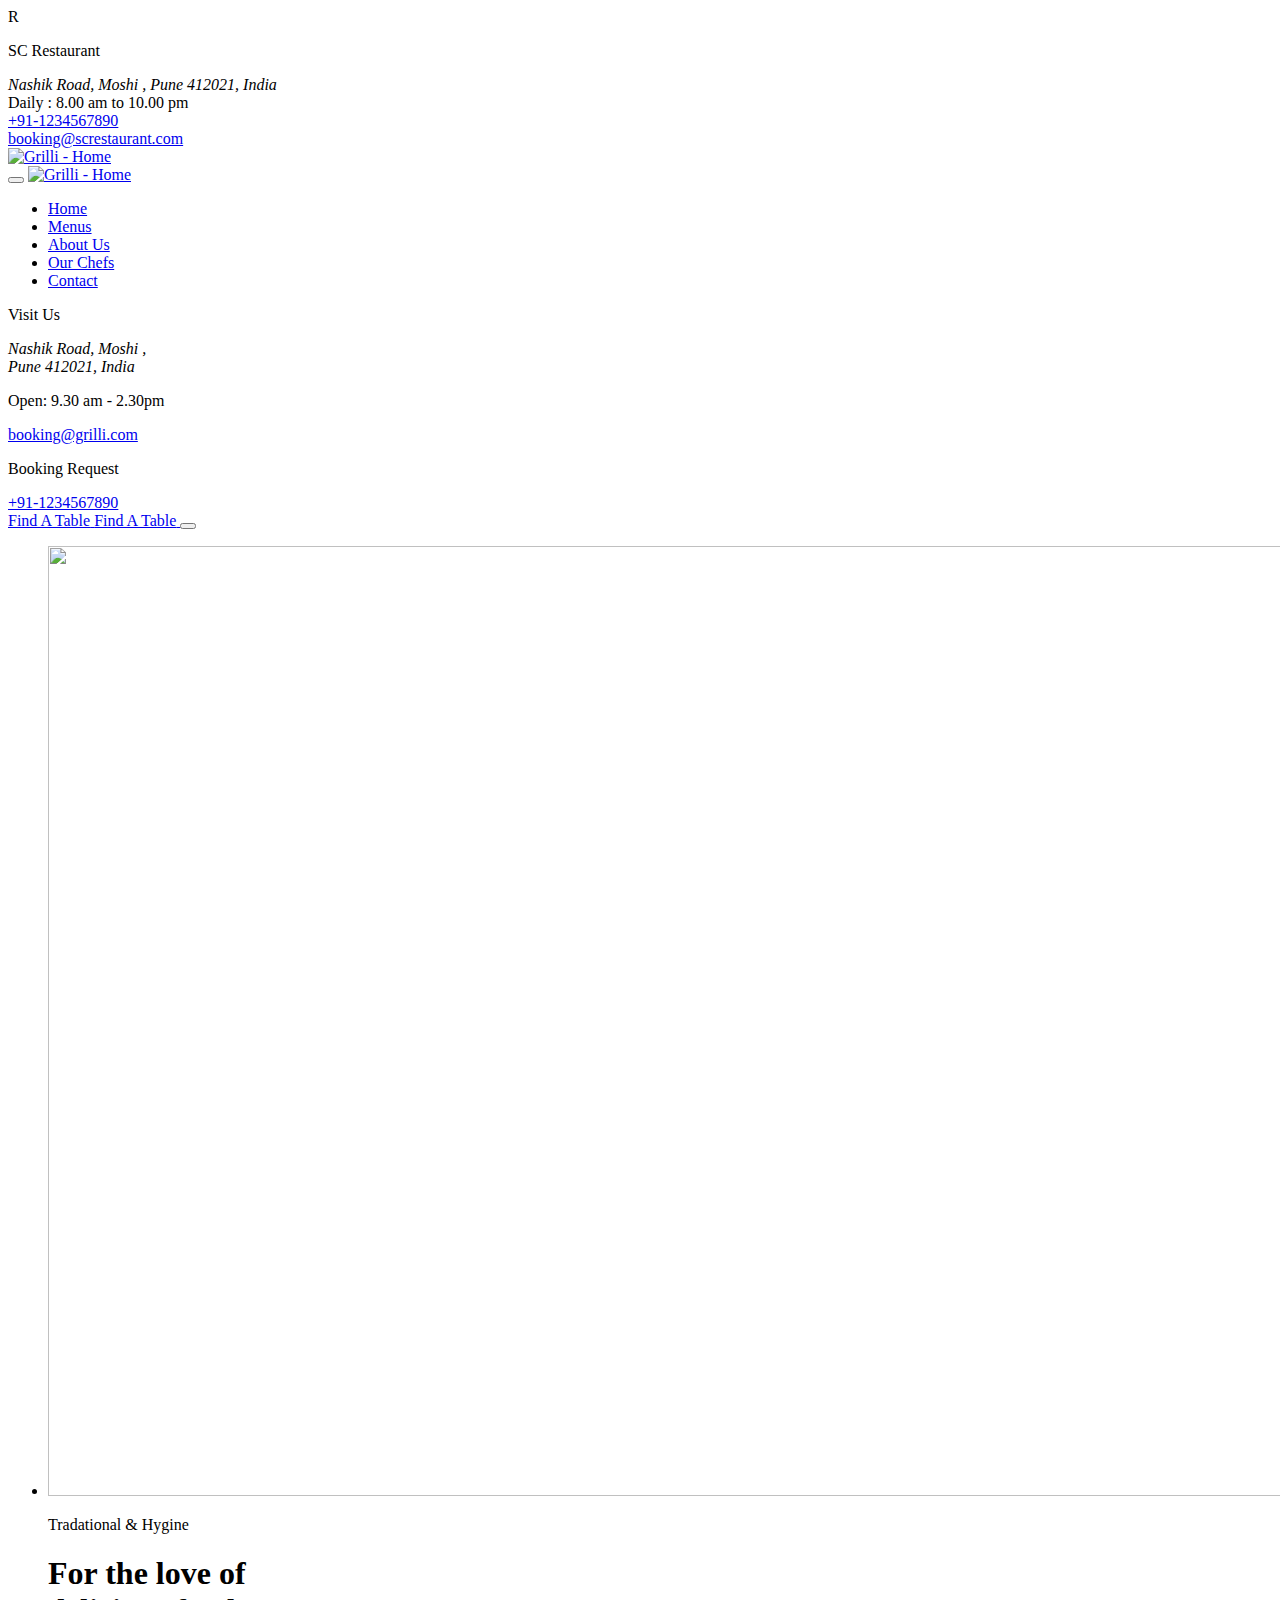
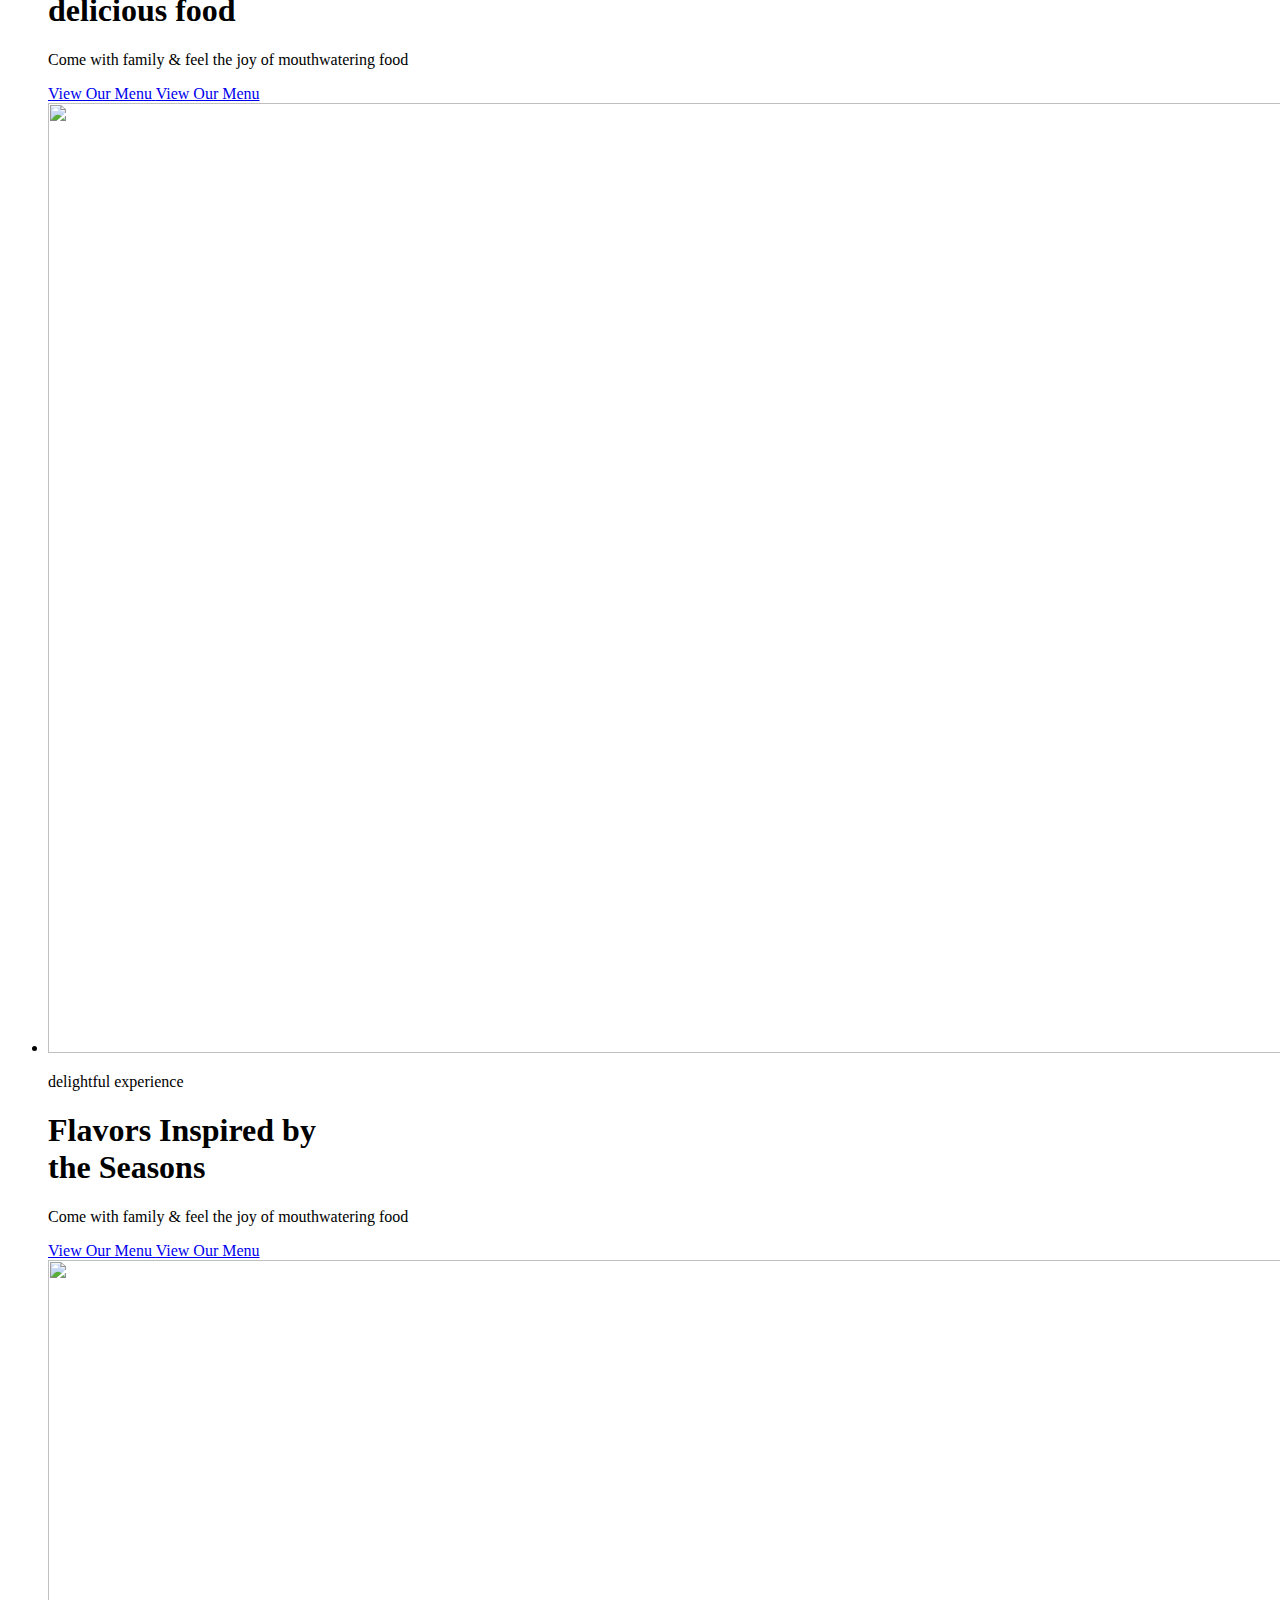
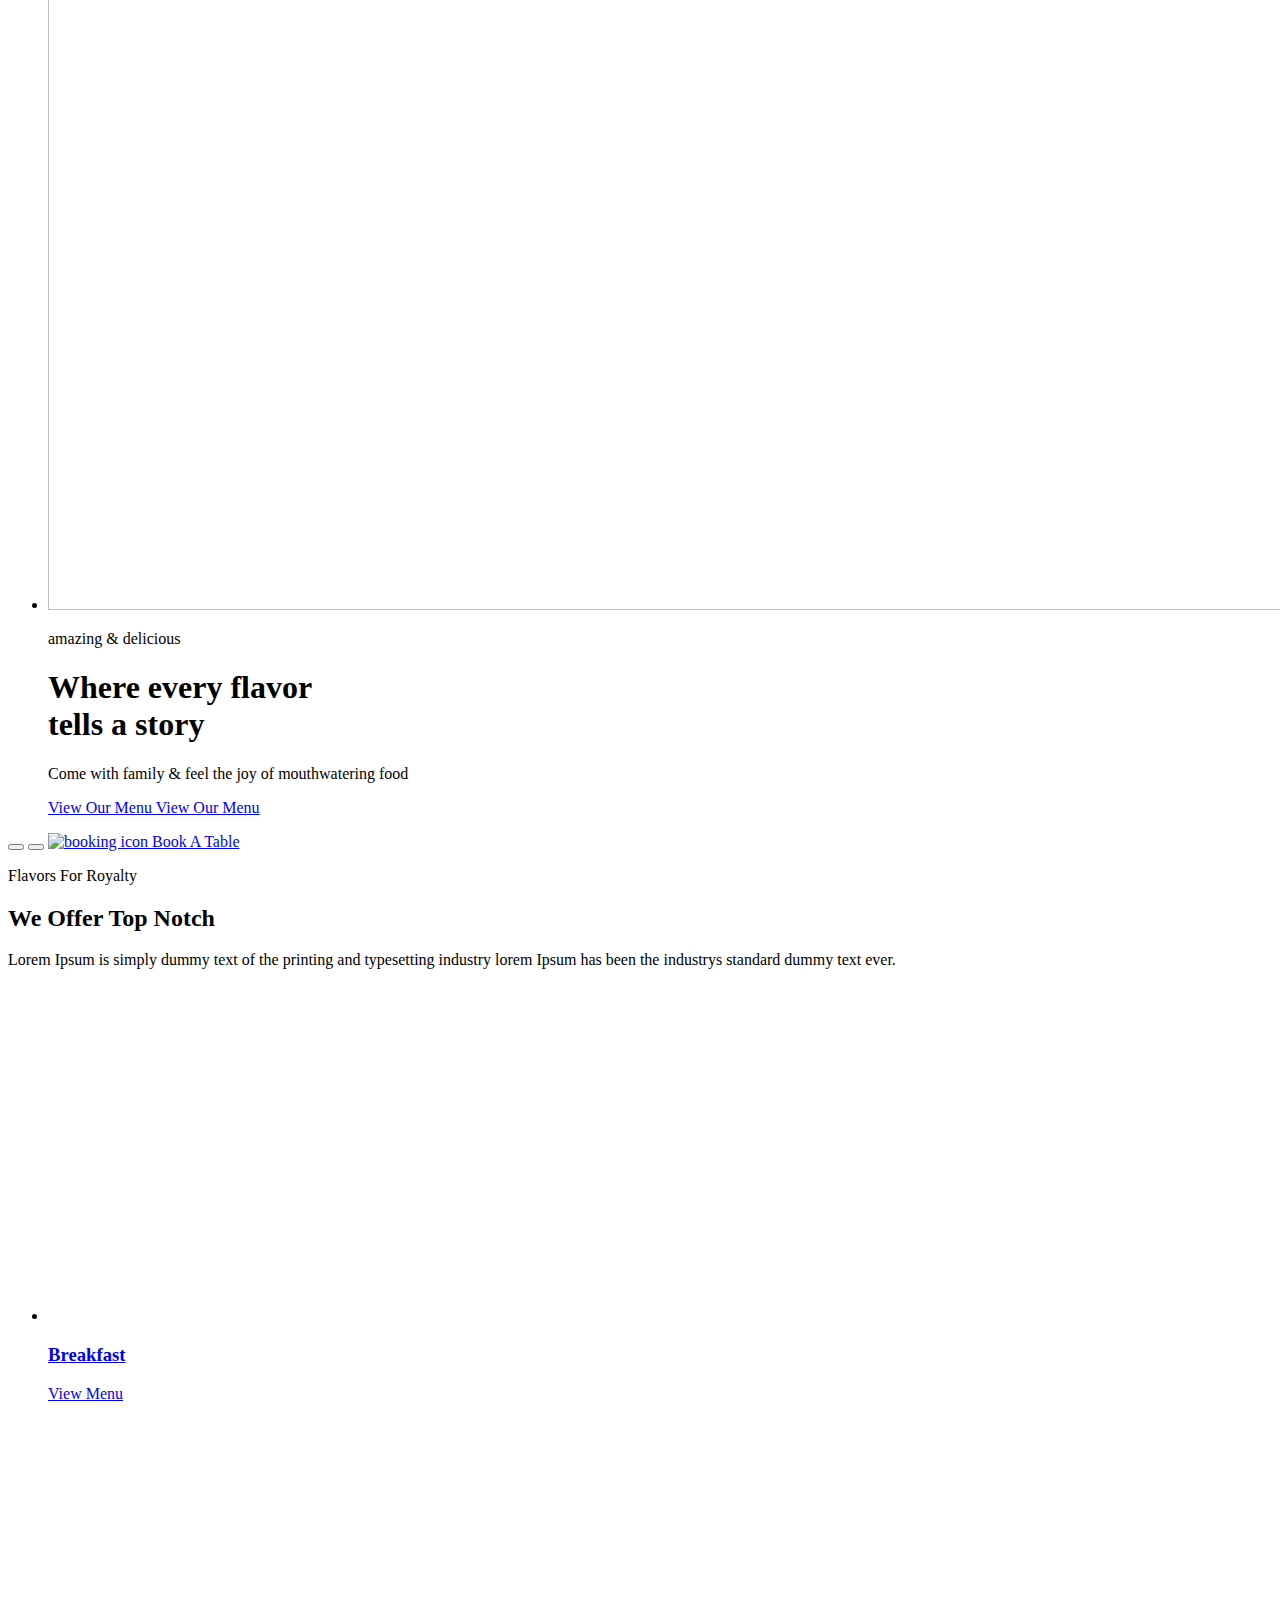
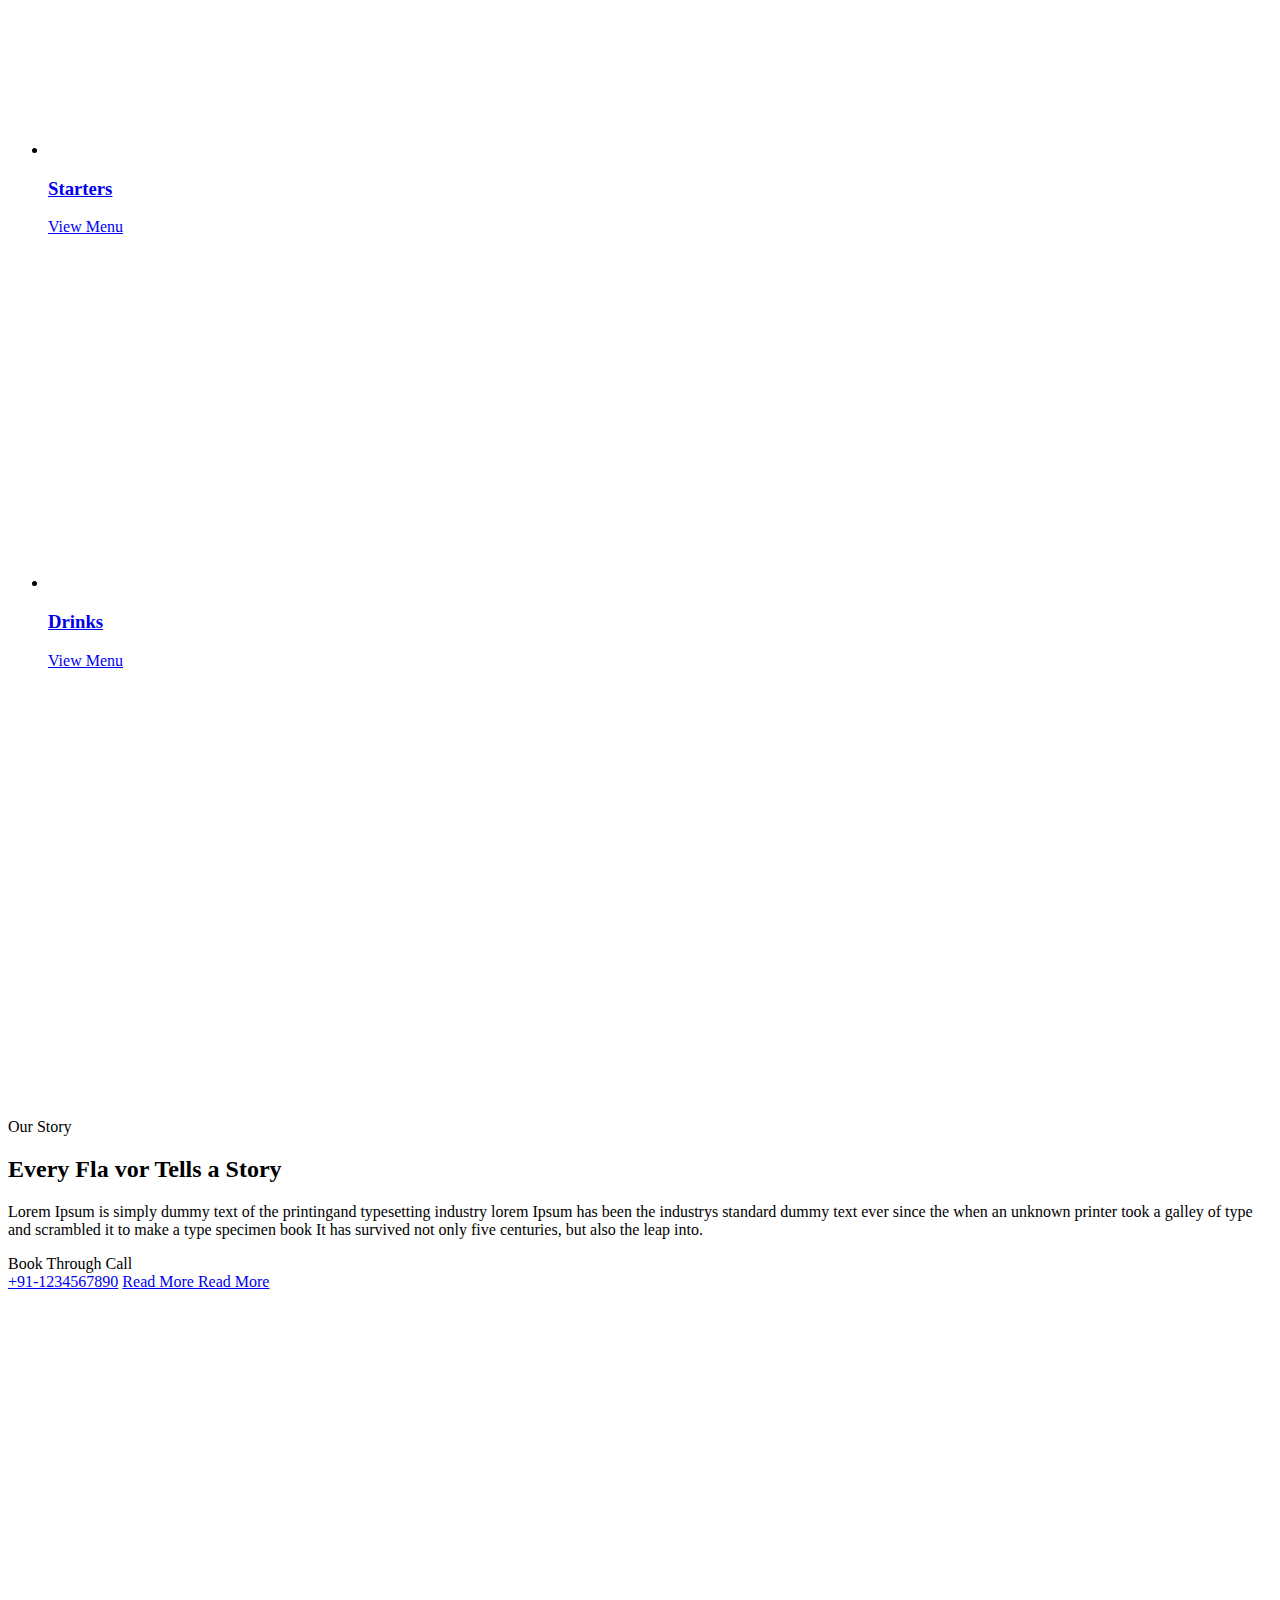
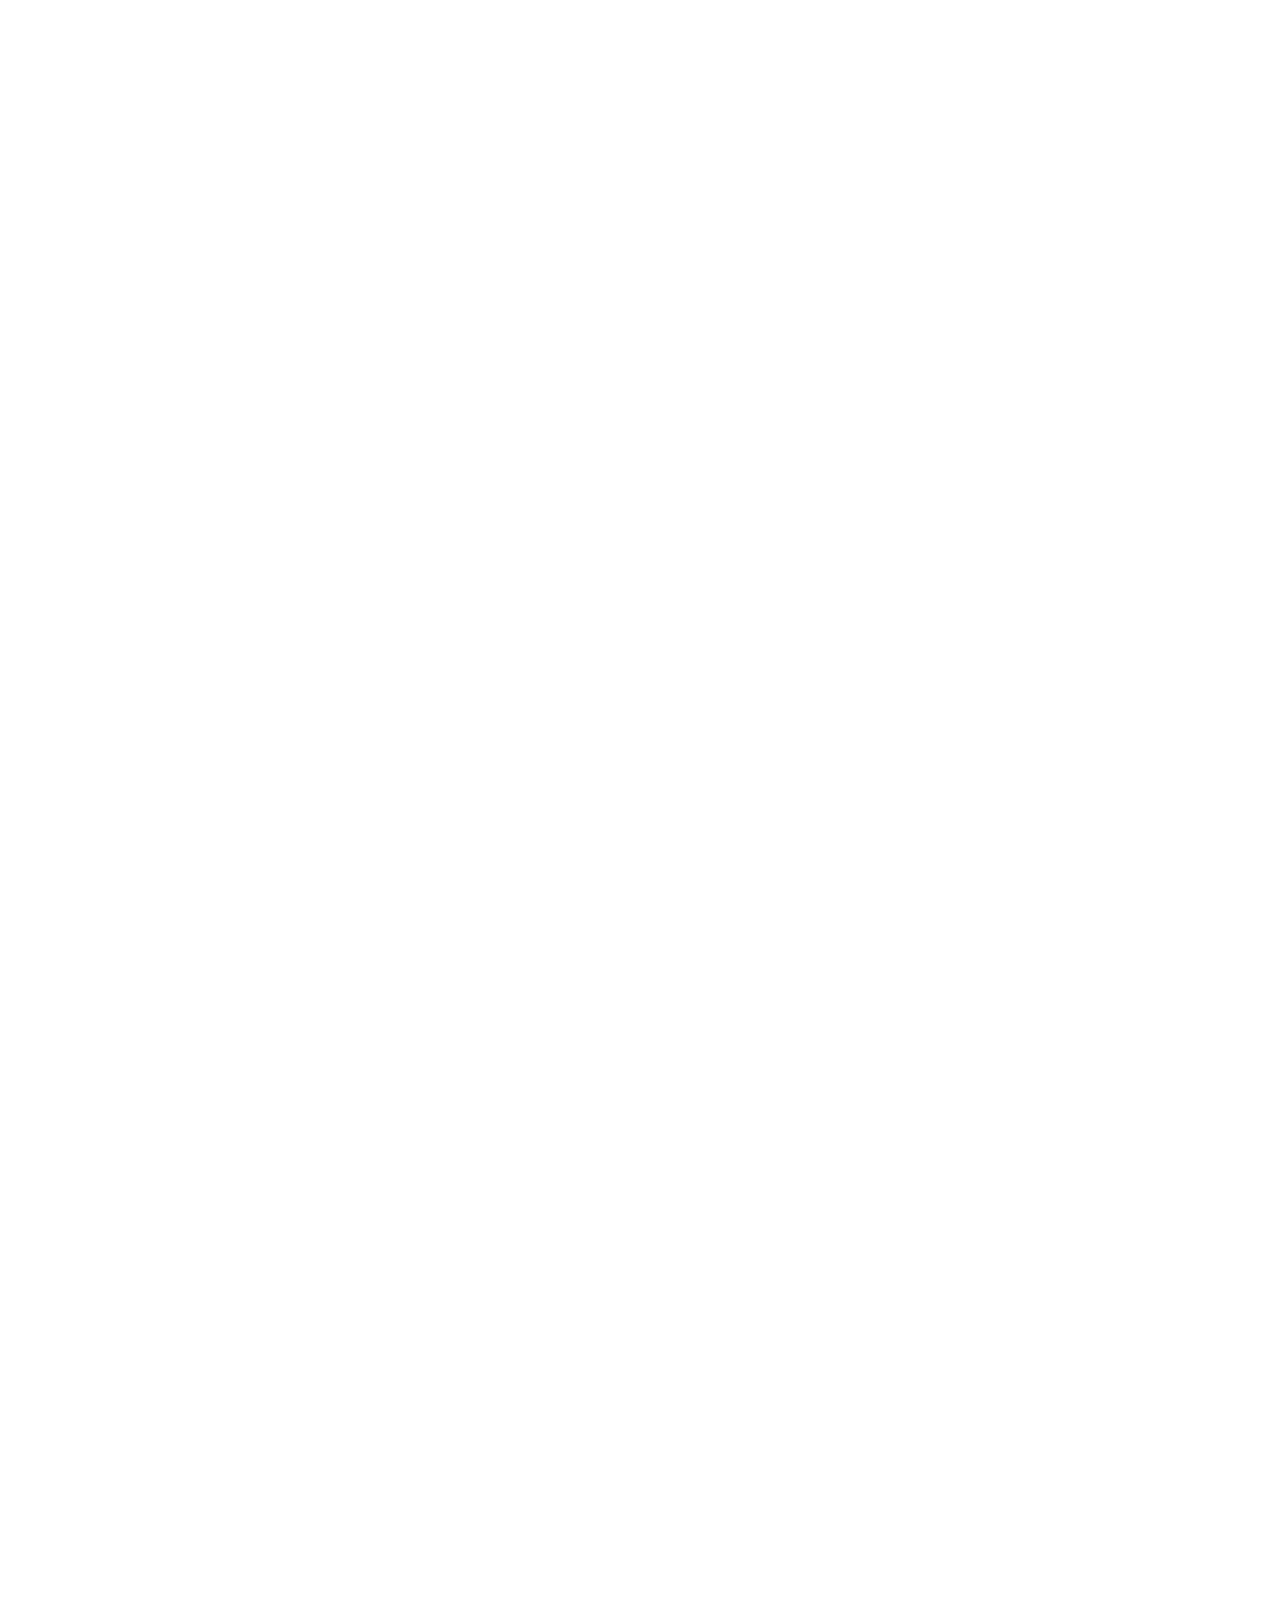
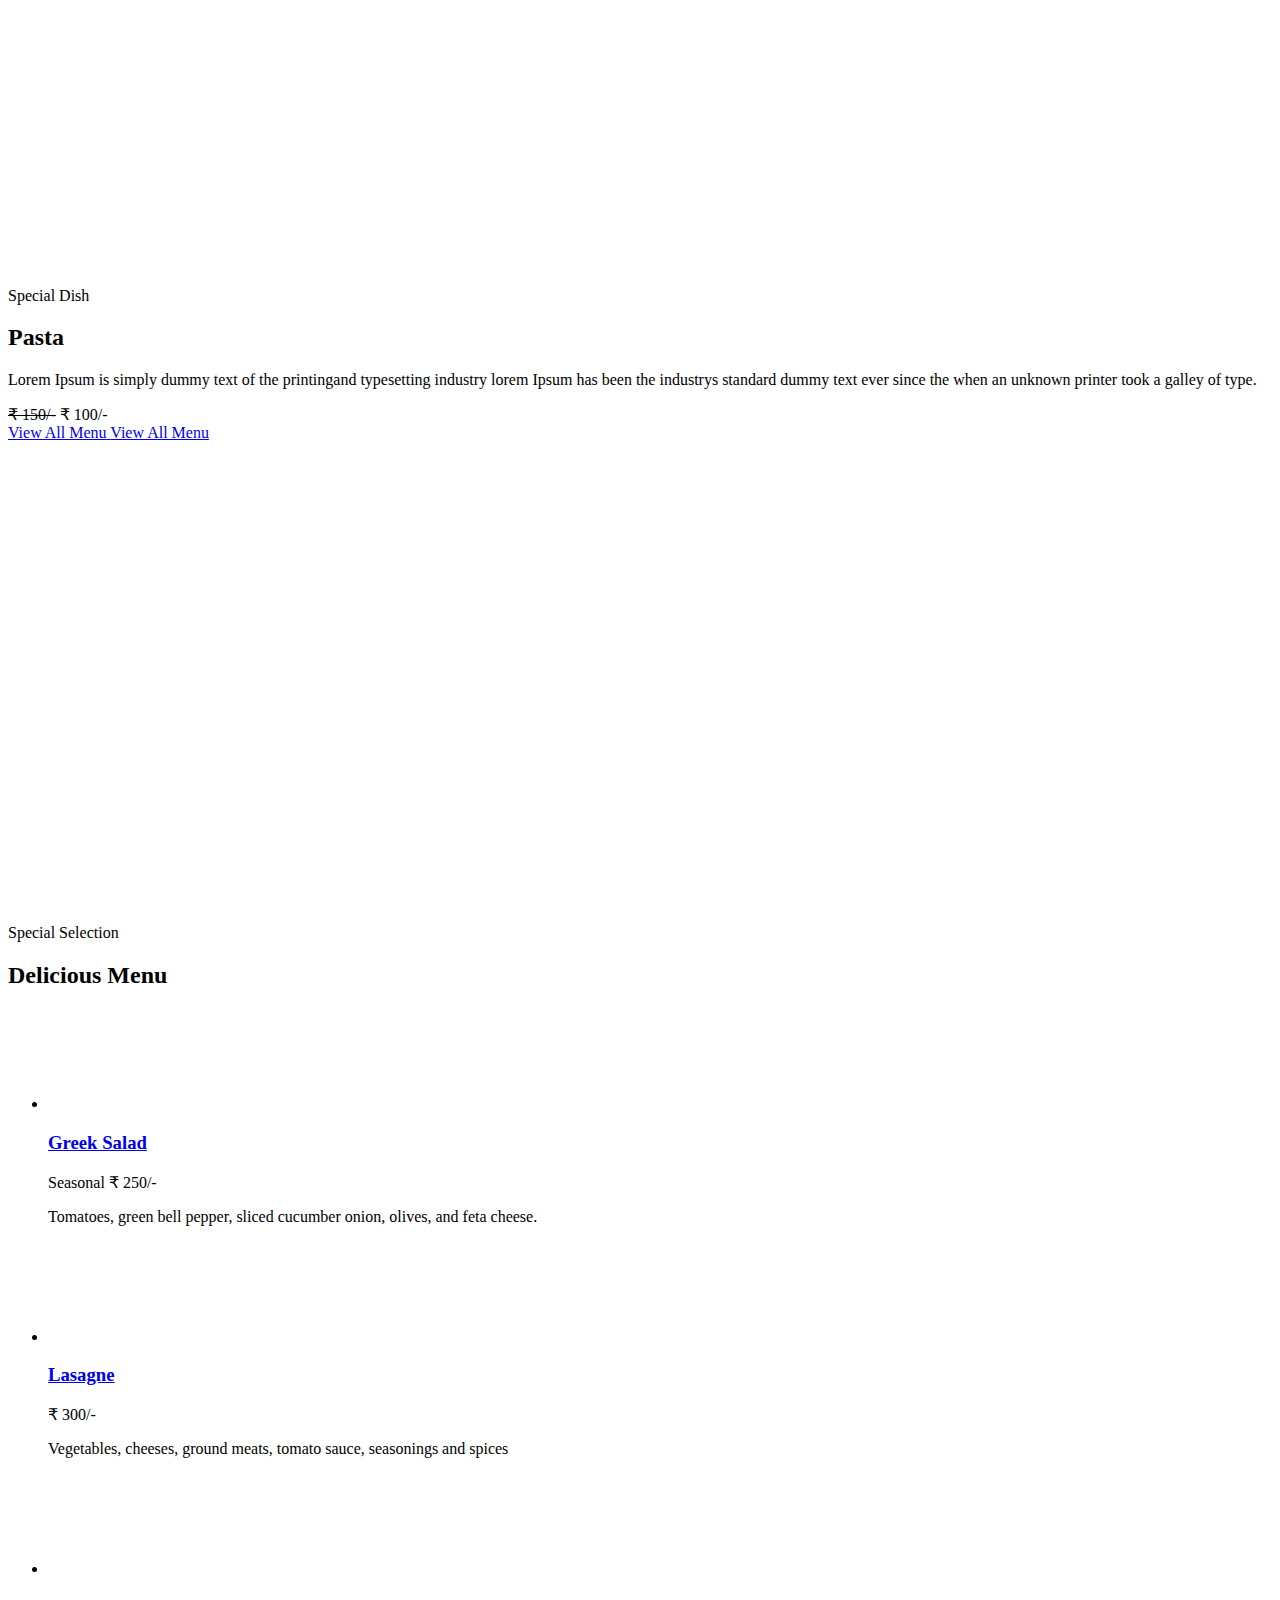
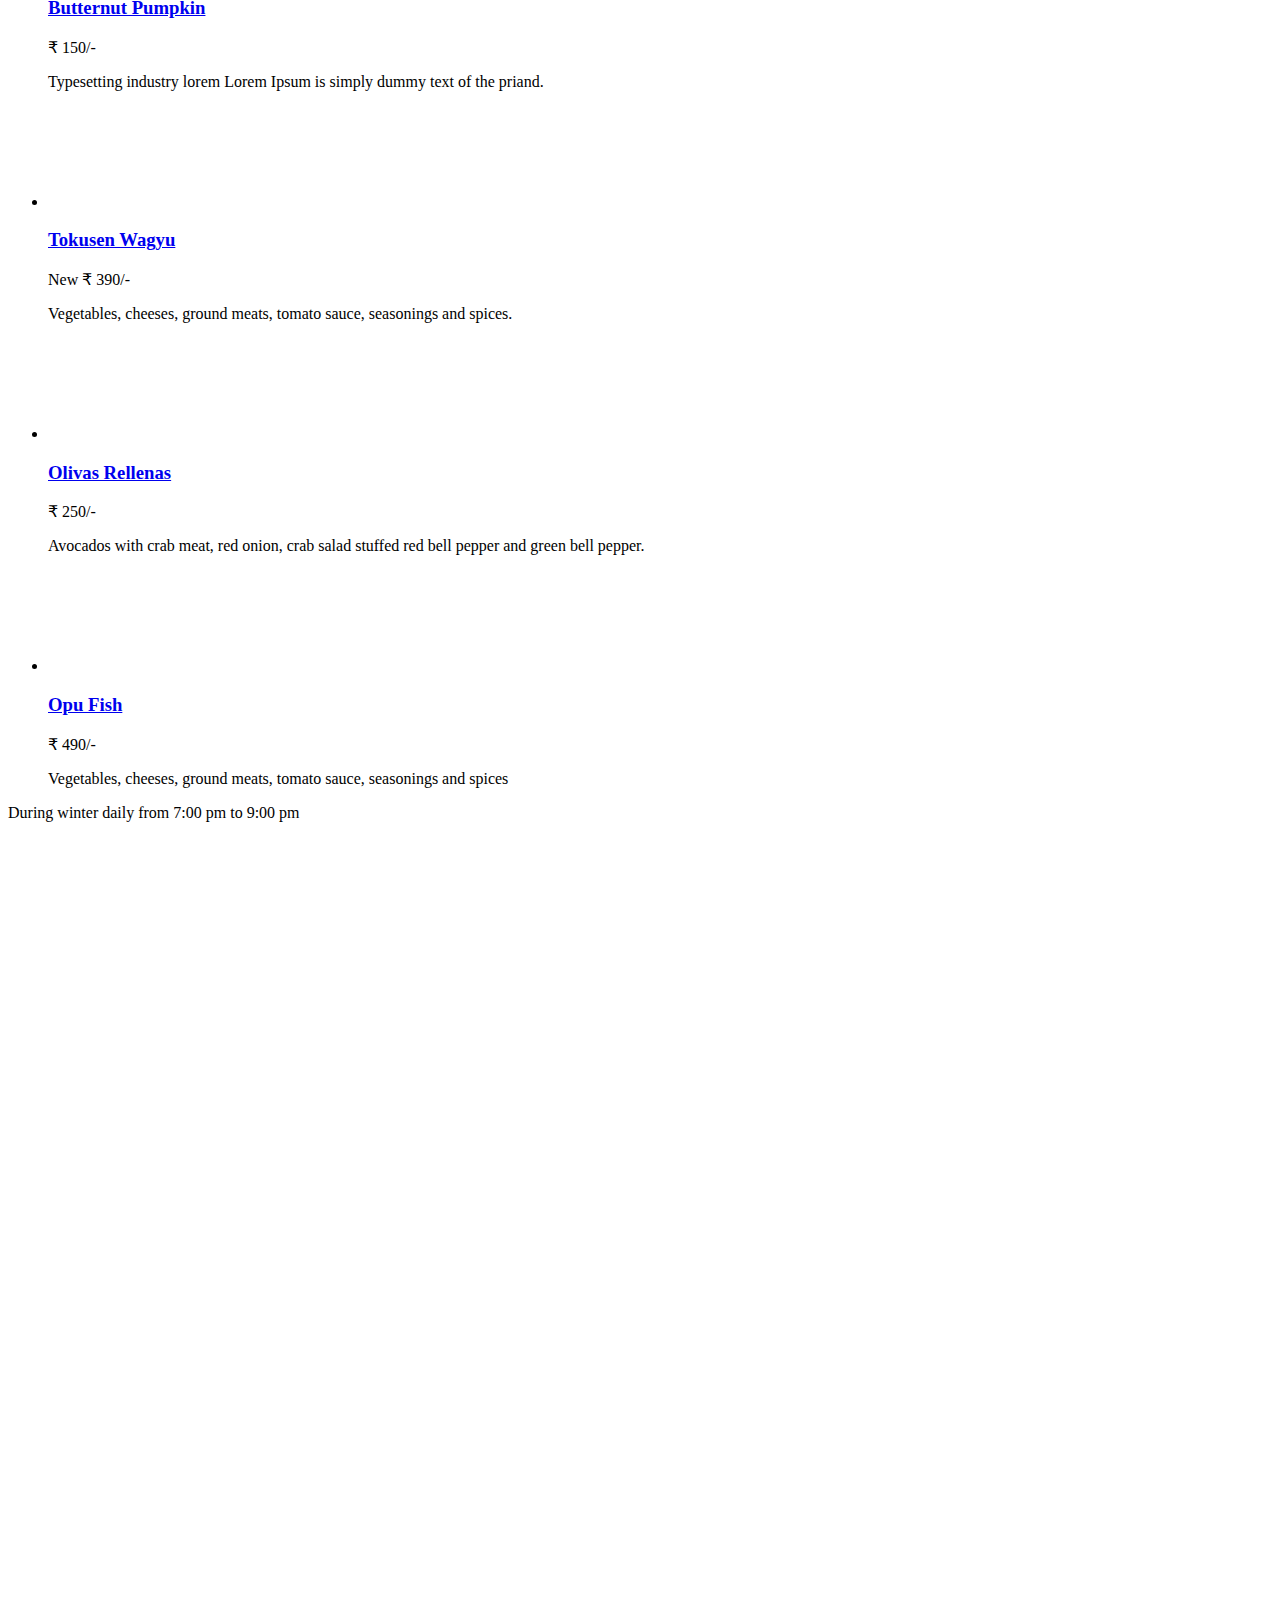
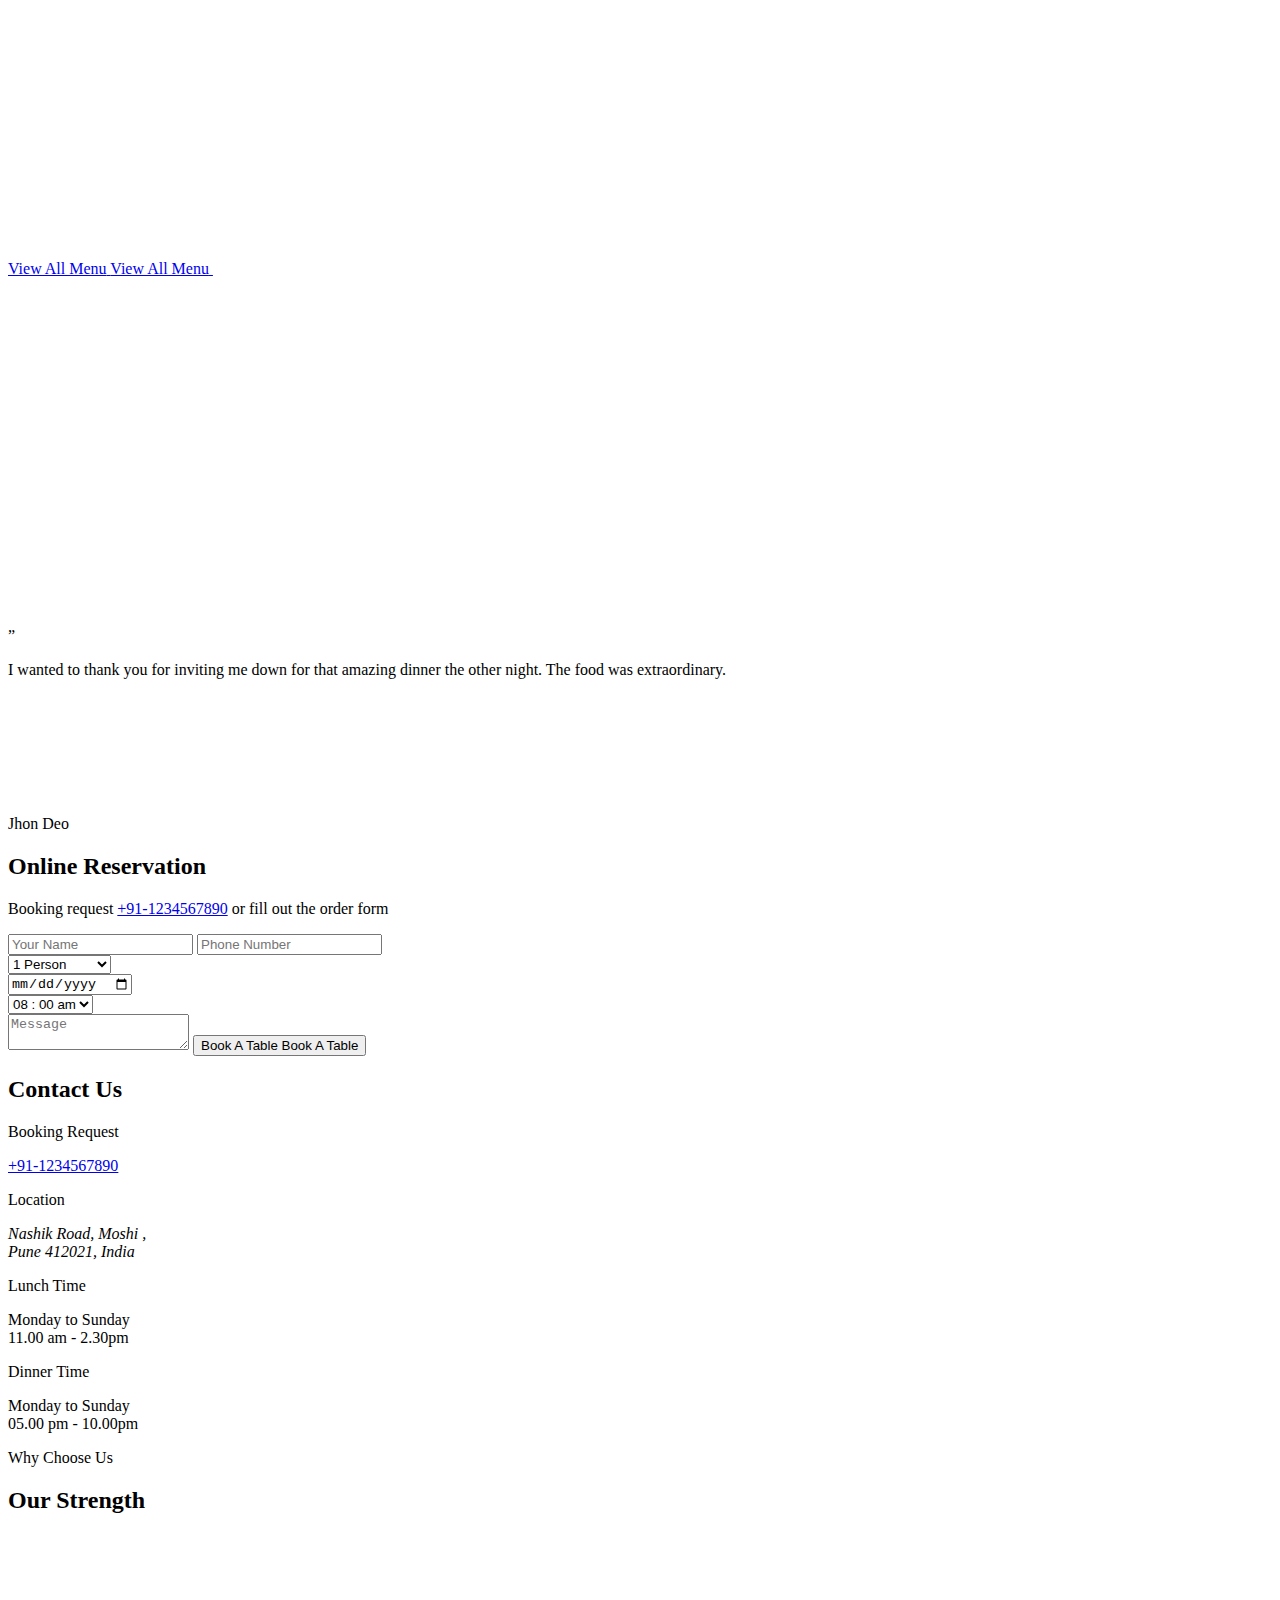
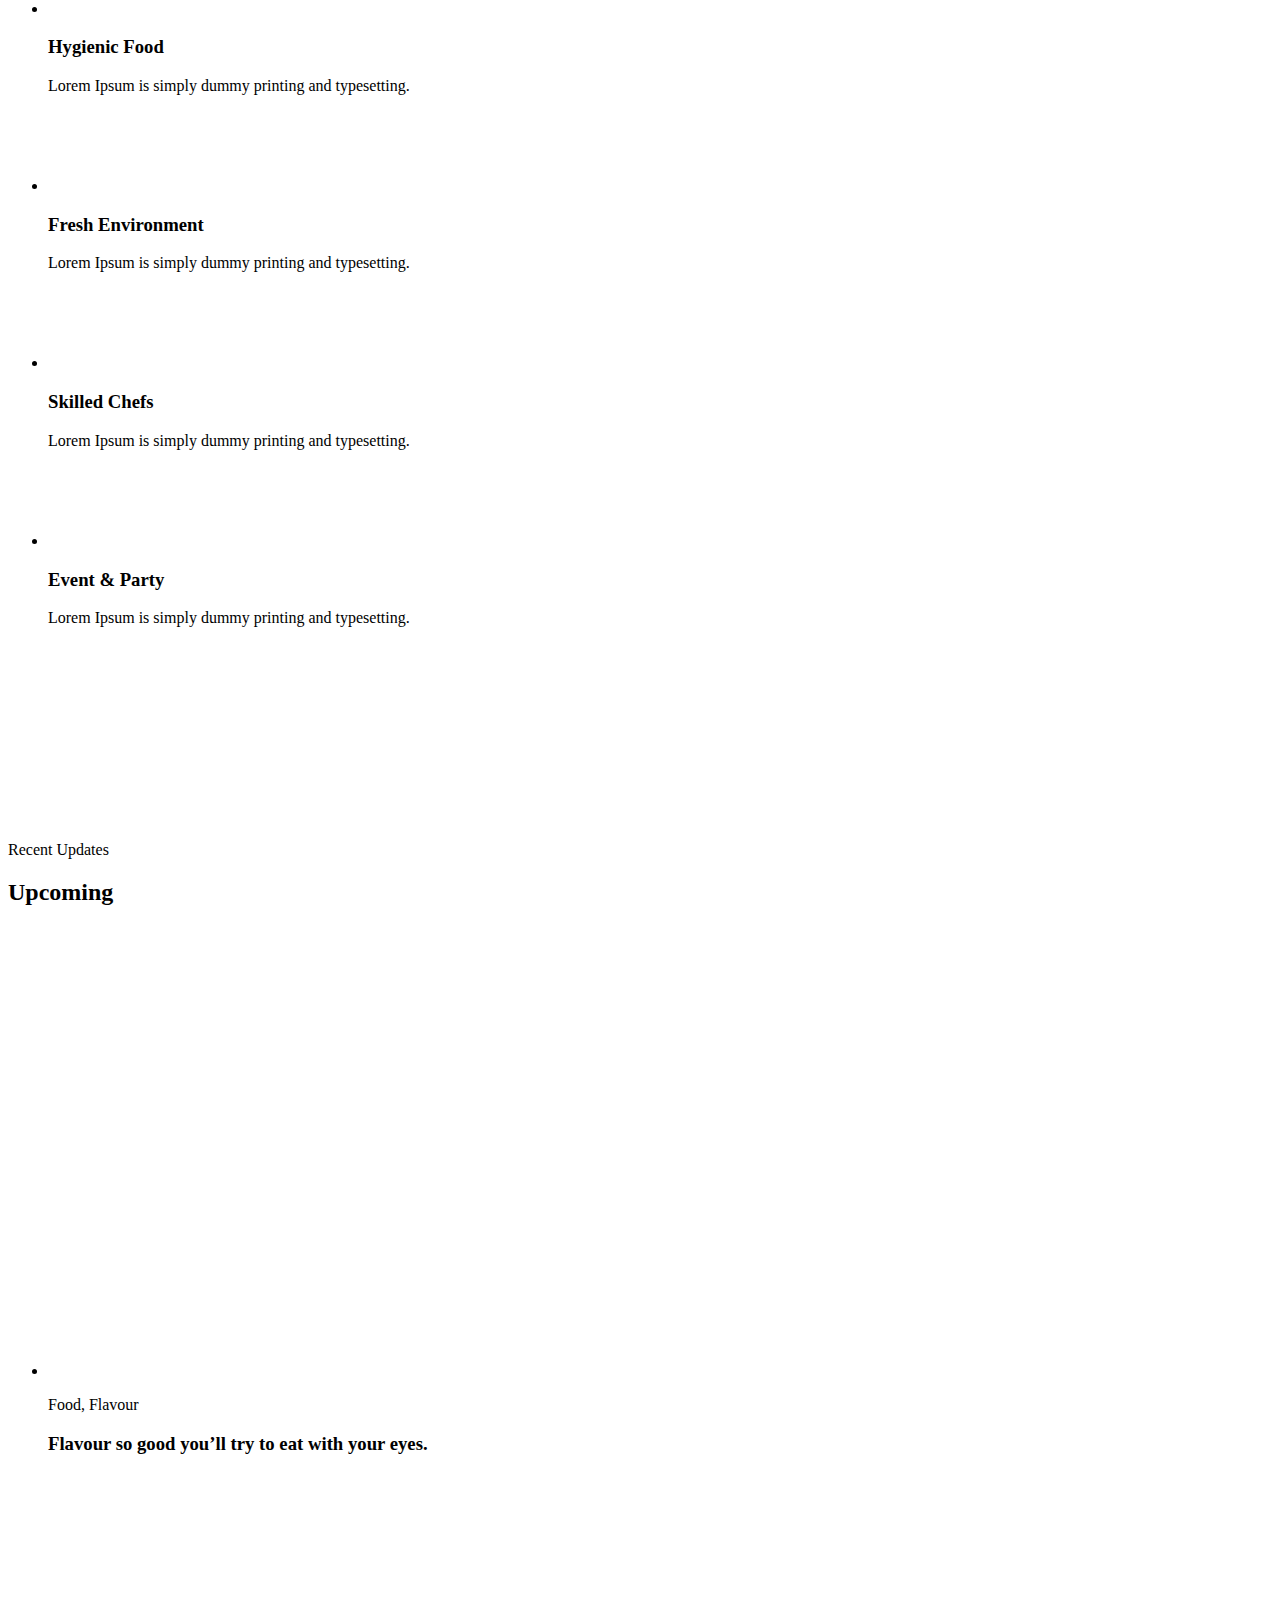
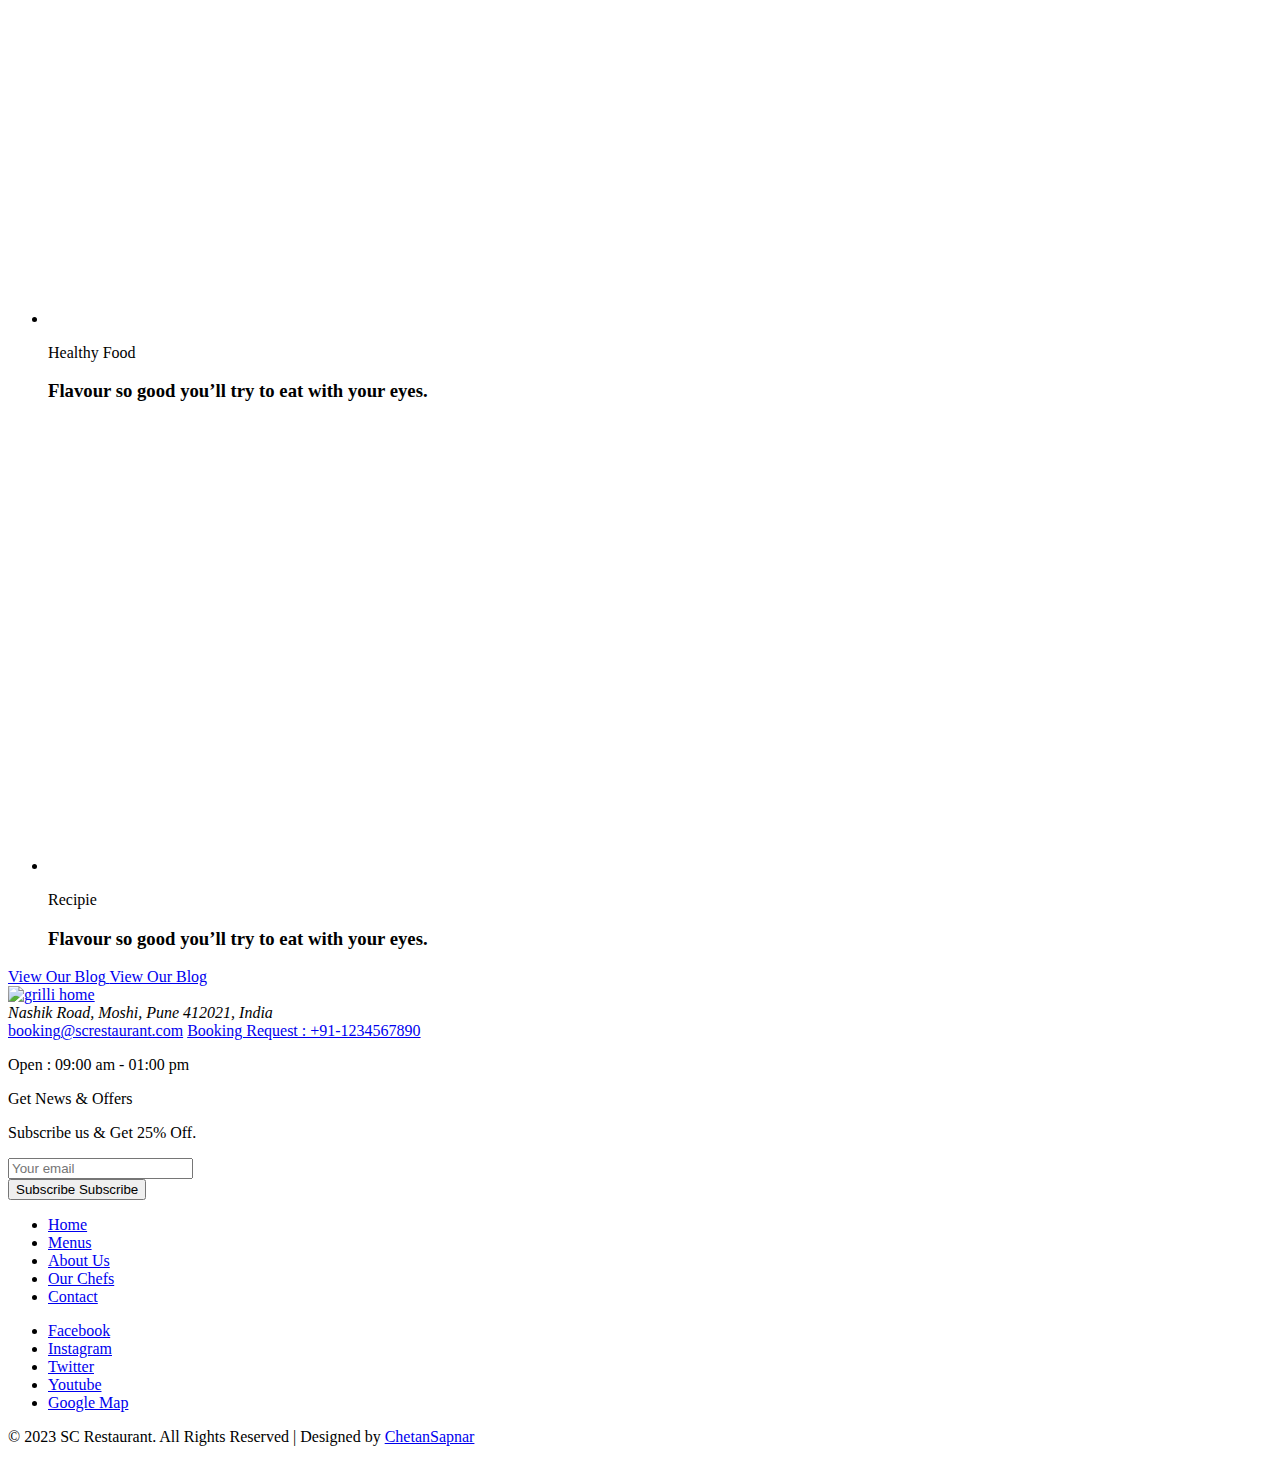
==== index.html @ 50b08805 "added index.html" ====
<!DOCTYPE html>
<html lang="en">

<head>
  <meta charset="UTF-8">R
  <meta http-equiv="X-UA-Compatible" content="IE=edge">
  <meta name="viewport" content="width=device-width, initial-scale=1.0">

  <!-- 
    - primary meta tags
  -->
  <title>SC - Amazing & Delicious Food</title>
  <meta name="title" content="Grilli - Amazing & Delicious Food">
  <meta name="description" content="This is a Restaurant html template made by codewithsadee">

  <!-- 
    - favicon
  -->
  <link rel="shortcut icon" href="./favicon.svg" type="image/svg+xml">

  <!-- 
    - google font link
  -->
  <link rel="preconnect" href="https://fonts.googleapis.com">
  <link rel="preconnect" href="https://fonts.gstatic.com" crossorigin>
  <link href="https://fonts.googleapis.com/css2?family=DM+Sans:wght@400;700&family=Forum&display=swap" rel="stylesheet">

  <!-- 
    - custom css link
  -->
  <link rel="stylesheet" href="./assets/css/style.css">

  <!-- 
    - preload images
  -->
  <link rel="preload" as="image" href="./assets/images/hero-slider-1.jpg">
  <link rel="preload" as="image" href="./assets/images/hero-slider-2.jpg">
  <link rel="preload" as="image" href="./assets/images/hero-slider-3.jpg">

</head>

<body id="top">

  <!-- 
    - #PRELOADER
  -->

  <div class="preload" data-preaload>
    <div class="circle"></div>
    <p class="text">SC Restaurant</p>
  </div>





  <!-- 
    - #TOP BAR
  -->

  <div class="topbar">
    <div class="container">

      <address class="topbar-item">
        <div class="icon">
          <ion-icon name="location-outline" aria-hidden="true"></ion-icon>
        </div>

        <span class="span">
          Nashik Road, Moshi , Pune 412021, India
        </span>
      </address>

      <div class="separator"></div>

      <div class="topbar-item item-2">
        <div class="icon">
          <ion-icon name="time-outline" aria-hidden="true"></ion-icon>
        </div>

        <span class="span">Daily : 8.00 am to 10.00 pm</span>
      </div>

      <a href="tel:+91-1234567890" class="topbar-item link">
        <div class="icon">
          <ion-icon name="call-outline" aria-hidden="true"></ion-icon>
        </div>

        <span class="span">+91-1234567890</span>
      </a>

      <div class="separator"></div>

      <a href="mailto:booking@restaurant.com" class="topbar-item link">
        <div class="icon">
          <ion-icon name="mail-outline" aria-hidden="true"></ion-icon>
        </div>

        <span class="span">booking@screstaurant.com</span>
      </a>

    </div>
  </div>

  <!-- 
    - #HEADER
  -->
  <header class="header" data-header>
    <div class="container">

      <a href="#" class="logo">
        <img src="./assets/images/logo3.png" width="160" height="50" alt="Grilli - Home">
      </a>

      <nav class="navbar" data-navbar>

        <button class="close-btn" aria-label="close menu" data-nav-toggler>
          <ion-icon name="close-outline" aria-hidden="true"></ion-icon>
        </button>

        <a href="#" class="logo">
          <img src="./assets/images/logo3.png" width="160" height="50" alt="Grilli - Home">
        </a>

        <ul class="navbar-list">

          <li class="navbar-item">
            <a href="#home" class="navbar-link hover-underline active">
              <div class="separator"></div>

              <span class="span">Home</span>
            </a>
          </li>

          <li class="navbar-item">
            <a href="#menu" class="navbar-link hover-underline">
              <div class="separator"></div>

              <span class="span">Menus</span>
            </a>
          </li>

          <li class="navbar-item">
            <a href="#about" class="navbar-link hover-underline">
              <div class="separator"></div>

              <span class="span">About Us</span>
            </a>
          </li>

          <li class="navbar-item">
            <a href="#" class="navbar-link hover-underline">
              <div class="separator"></div>

              <span class="span">Our Chefs</span>
            </a>
          </li>

          <li class="navbar-item">
            <a href="#" class="navbar-link hover-underline">
              <div class="separator"></div>

              <span class="span">Contact</span>
            </a>
          </li>

        </ul>

        <div class="text-center">
          <p class="headline-1 navbar-title">Visit Us</p>

          <address class="body-4">
            Nashik Road, Moshi , <br>
            Pune 412021, India
          </address>

          <p class="body-4 navbar-text">Open: 9.30 am - 2.30pm</p>

          <a href="mailto:booking@grilli.com" class="body-4 sidebar-link">booking@grilli.com</a>

          <div class="separator"></div>

          <p class="contact-label">Booking Request</p>

          <a href="tel:+88123123456" class="body-1 contact-number hover-underline">
            +91-1234567890
          </a>
        </div>

      </nav>

      <a href="#" class="btn btn-secondary">
        <span class="text text-1">Find A Table</span>

        <span class="text text-2" aria-hidden="true">Find A Table</span>
      </a>

      <button class="nav-open-btn" aria-label="open menu" data-nav-toggler>
        <span class="line line-1"></span>
        <span class="line line-2"></span>
        <span class="line line-3"></span>
      </button>

      <div class="overlay" data-nav-toggler data-overlay></div>

    </div>
  </header>





  <main>
    <article>

      <!-- 
        - #HERO
      -->

      <section class="hero text-center" aria-label="home" id="home">

        <ul class="hero-slider" data-hero-slider>

          <li class="slider-item active" data-hero-slider-item>

            <div class="slider-bg">
              <img src="./assets/images/hero-slider-1.jpg" width="1880" height="950" alt="" class="img-cover">
            </div>

            <p class="label-2 section-subtitle slider-reveal">Tradational & Hygine</p>

            <h1 class="display-1 hero-title slider-reveal">
              For the love of <br>
              delicious food
            </h1>

            <p class="body-2 hero-text slider-reveal">
              Come with family & feel the joy of mouthwatering food
            </p>

            <a href="#" class="btn btn-primary slider-reveal">
              <span class="text text-1">View Our Menu</span>

              <span class="text text-2" aria-hidden="true">View Our Menu</span>
            </a>

          </li>

          <li class="slider-item" data-hero-slider-item>

            <div class="slider-bg">
              <img src="./assets/images/hero-slider-2.jpg" width="1880" height="950" alt="" class="img-cover">
            </div>

            <p class="label-2 section-subtitle slider-reveal">delightful experience</p>

            <h1 class="display-1 hero-title slider-reveal">
              Flavors Inspired by <br>
              the Seasons
            </h1>

            <p class="body-2 hero-text slider-reveal">
              Come with family & feel the joy of mouthwatering food
            </p>

            <a href="#" class="btn btn-primary slider-reveal">
              <span class="text text-1">View Our Menu</span>

              <span class="text text-2" aria-hidden="true">View Our Menu</span>
            </a>

          </li>

          <li class="slider-item" data-hero-slider-item>

            <div class="slider-bg">
              <img src="./assets/images/hero-slider-3.jpg" width="1880" height="950" alt="" class="img-cover">
            </div>

            <p class="label-2 section-subtitle slider-reveal">amazing & delicious</p>

            <h1 class="display-1 hero-title slider-reveal">
              Where every flavor <br>
              tells a story
            </h1>

            <p class="body-2 hero-text slider-reveal">
              Come with family & feel the joy of mouthwatering food
            </p>

            <a href="#" class="btn btn-primary slider-reveal">
              <span class="text text-1">View Our Menu</span>

              <span class="text text-2" aria-hidden="true">View Our Menu</span>
            </a>

          </li>

        </ul>

        <button class="slider-btn prev" aria-label="slide to previous" data-prev-btn>
          <ion-icon name="chevron-back"></ion-icon>
        </button>

        <button class="slider-btn next" aria-label="slide to next" data-next-btn>
          <ion-icon name="chevron-forward"></ion-icon>
        </button>

        <a href="#" class="hero-btn has-after">
          <img src="./assets/images/hero-icon.png" width="48" height="48" alt="booking icon">

          <span class="label-2 text-center span">Book A Table</span>
        </a>

      </section>

      <!-- 
        - #SERVICE
      -->

      <section class="section service bg-black-10 text-center" aria-label="service">
        <div class="container">

          <p class="section-subtitle label-2">Flavors For Royalty</p>

          <h2 class="headline-1 section-title">We Offer Top Notch</h2>

          <p class="section-text">
            Lorem Ipsum is simply dummy text of the printing and typesetting industry lorem Ipsum has been the industrys
            standard dummy text ever.
          </p>

          <ul class="grid-list">

            <li>
              <div class="service-card">

                <a href="#" class="has-before hover:shine">
                  <figure class="card-banner img-holder" style="--width: 285; --height: 336;">
                    <img src="./assets/images/service-1.jpg" width="285" height="336" loading="lazy" alt="Breakfast"
                      class="img-cover">
                  </figure>
                </a>

                <div class="card-content">

                  <h3 class="title-4 card-title">
                    <a href="#">Breakfast</a>
                  </h3>

                  <a href="#" class="btn-text hover-underline label-2">View Menu</a>

                </div>

              </div>
            </li>

            <li>
              <div class="service-card">

                <a href="#" class="has-before hover:shine">
                  <figure class="card-banner img-holder" style="--width: 285; --height: 336;">
                    <img src="./assets/images/service-2.jpg" width="285" height="336" loading="lazy" alt="Appetizers"
                      class="img-cover">
                  </figure>
                </a>

                <div class="card-content">

                  <h3 class="title-4 card-title">
                    <a href="#">Starters</a>
                  </h3>

                  <a href="#" class="btn-text hover-underline label-2">View Menu</a>

                </div>

              </div>
            </li>

            <li>
              <div class="service-card">

                <a href="#" class="has-before hover:shine">
                  <figure class="card-banner img-holder" style="--width: 285; --height: 336;">
                    <img src="./assets/images/service-3.jpg" width="285" height="336" loading="lazy" alt="Drinks"
                      class="img-cover">
                  </figure>
                </a>

                <div class="card-content">

                  <h3 class="title-4 card-title">
                    <a href="#">Drinks</a>
                  </h3>

                  <a href="#" class="btn-text hover-underline label-2">View Menu</a>

                </div>

              </div>
            </li>

          </ul>

          <img src="./assets/images/shape-1.png" width="246" height="412" loading="lazy" alt="shape"
            class="shape shape-1 move-anim">
          <img src="./assets/images/shape-2.png" width="343" height="345" loading="lazy" alt="shape"
            class="shape shape-2 move-anim">

        </div>
      </section>

      <!-- 
        - #ABOUT
      -->

      <section class="section about text-center" aria-labelledby="about-label" id="about">
        <div class="container">

          <div class="about-content">

            <p class="label-2 section-subtitle" id="about-label">Our Story</p>

            <h2 class="headline-1 section-title">Every Fla vor Tells a Story</h2>

            <p class="section-text">
              Lorem Ipsum is simply dummy text of the printingand typesetting industry lorem Ipsum has been the
              industrys standard dummy text ever since the when an unknown printer took a galley of type and scrambled
              it to make a type specimen book It has survived not only five centuries, but also the leap into.
            </p>

            <div class="contact-label">Book Through Call</div>

            <a href="tel:+804001234567" class="body-1 contact-number hover-underline">+91-1234567890</a>

            <a href="#" class="btn btn-primary">
              <span class="text text-1">Read More</span>

              <span class="text text-2" aria-hidden="true">Read More</span>
            </a>

          </div>

          <figure class="about-banner">

            <img src="./assets/images/about-banner.jpg" width="570" height="570" loading="lazy" alt="about banner"
              class="w-100" data-parallax-item data-parallax-speed="1">

            <div class="abs-img abs-img-1 has-before" data-parallax-item data-parallax-speed="1.75">
              <img src="./assets/images/about-abs-image.jpg" width="285" height="285" loading="lazy" alt=""
                class="w-100">
            </div>

            <div class="abs-img abs-img-2 has-before">
              <img src="./assets/images/badge-2.png" width="133" height="134" loading="lazy" alt="">
            </div>

          </figure>

          <img src="./assets/images/shape-3.png" width="197" height="194" loading="lazy" alt="" class="shape">

        </div>
      </section>

      <!-- 
        - #SPECIAL DISH
      -->

      <section class="special-dish text-center" aria-labelledby="dish-label">

        <div class="special-dish-banner">
          <img src="./assets/images/special-dish-banner.jpg" width="940" height="900" loading="lazy" alt="special dish"
            class="img-cover">
        </div>

        <div class="special-dish-content bg-black-10">
          <div class="container">

            <img src="./assets/images/badge-1.png" width="28" height="41" loading="lazy" alt="badge" class="abs-img">

            <p class="section-subtitle label-2">Special Dish</p>

            <h2 class="headline-1 section-title">Pasta</h2>

            <p class="section-text">
              Lorem Ipsum is simply dummy text of the printingand typesetting industry lorem Ipsum has been the
              industrys standard dummy text ever since the when an unknown printer took a galley of type.
            </p>

            <div class="wrapper">
              <del class="del body-3">₹ 150/-</del>

              <span class="span body-1">₹ 100/-</span>
            </div>

            <a href="#" class="btn btn-primary">
              <span class="text text-1">View All Menu</span>

              <span class="text text-2" aria-hidden="true">View All Menu</span>
            </a>

          </div>
        </div>

        <img src="./assets/images/shape-4.png" width="179" height="359" loading="lazy" alt="" class="shape shape-1">

        <img src="./assets/images/shape-9.png" width="351" height="462" loading="lazy" alt="" class="shape shape-2">

      </section>

      <!-- 
        - #MENU
      -->

      <section class="section menu" aria-label="menu-label" id="menu">
        <div class="container">

          <p class="section-subtitle text-center label-2">Special Selection</p>

          <h2 class="headline-1 section-title text-center">Delicious Menu</h2>

          <ul class="grid-list">

            <li>
              <div class="menu-card hover:card">

                <figure class="card-banner img-holder" style="--width: 100; --height: 100;">
                  <img src="./assets/images/menu-1.png" width="100" height="100" loading="lazy" alt="Greek Salad"
                    class="img-cover">
                </figure>

                <div>

                  <div class="title-wrapper">
                    <h3 class="title-3">
                      <a href="#" class="card-title">Greek Salad</a>
                    </h3>

                    <span class="badge label-1">Seasonal</span>

                    <span class="span title-2">₹ 250/-</span>
                  </div>

                  <p class="card-text label-1">
                    Tomatoes, green bell pepper, sliced cucumber onion, olives, and feta cheese.
                  </p>

                </div>

              </div>
            </li>

            <li>
              <div class="menu-card hover:card">

                <figure class="card-banner img-holder" style="--width: 100; --height: 100;">
                  <img src="./assets/images/menu-2.png" width="100" height="100" loading="lazy" alt="Lasagne"
                    class="img-cover">
                </figure>

                <div>

                  <div class="title-wrapper">
                    <h3 class="title-3">
                      <a href="#" class="card-title">Lasagne</a>
                    </h3>

                    <span class="span title-2">₹ 300/-</span>
                  </div>

                  <p class="card-text label-1">
                    Vegetables, cheeses, ground meats, tomato sauce, seasonings and spices
                  </p>

                </div>

              </div>
            </li>

            <li>
              <div class="menu-card hover:card">

                <figure class="card-banner img-holder" style="--width: 100; --height: 100;">
                  <img src="./assets/images/menu-3.png" width="100" height="100" loading="lazy" alt="Butternut Pumpkin"
                    class="img-cover">
                </figure>

                <div>

                  <div class="title-wrapper">
                    <h3 class="title-3">
                      <a href="#" class="card-title">Butternut Pumpkin</a>
                    </h3>

                    <span class="span title-2">₹ 150/-</span>
                  </div>

                  <p class="card-text label-1">
                    Typesetting industry lorem Lorem Ipsum is simply dummy text of the priand.
                  </p>

                </div>

              </div>
            </li>

            <li>
              <div class="menu-card hover:card">

                <figure class="card-banner img-holder" style="--width: 100; --height: 100;">
                  <img src="./assets/images/menu-4.png" width="100" height="100" loading="lazy" alt="Tokusen Wagyu"
                    class="img-cover">
                </figure>

                <div>

                  <div class="title-wrapper">
                    <h3 class="title-3">
                      <a href="#" class="card-title">Tokusen Wagyu</a>
                    </h3>

                    <span class="badge label-1">New</span>

                    <span class="span title-2">₹ 390/-</span>
                  </div>

                  <p class="card-text label-1">
                    Vegetables, cheeses, ground meats, tomato sauce, seasonings and spices.
                  </p>

                </div>

              </div>
            </li>

            <li>
              <div class="menu-card hover:card">

                <figure class="card-banner img-holder" style="--width: 100; --height: 100;">
                  <img src="./assets/images/menu-5.png" width="100" height="100" loading="lazy" alt="Olivas Rellenas"
                    class="img-cover">
                </figure>

                <div>

                  <div class="title-wrapper">
                    <h3 class="title-3">
                      <a href="#" class="card-title">Olivas Rellenas</a>
                    </h3>

                    <span class="span title-2">₹ 250/-</span>
                  </div>

                  <p class="card-text label-1">
                    Avocados with crab meat, red onion, crab salad stuffed red bell pepper and green bell pepper.
                  </p>

                </div>

              </div>
            </li>

            <li>
              <div class="menu-card hover:card">

                <figure class="card-banner img-holder" style="--width: 100; --height: 100;">
                  <img src="./assets/images/menu-6.png" width="100" height="100" loading="lazy" alt="Opu Fish"
                    class="img-cover">
                </figure>

                <div>

                  <div class="title-wrapper">
                    <h3 class="title-3">
                      <a href="#" class="card-title">Opu Fish</a>
                    </h3>

                    <span class="span title-2">₹ 490/-</span>
                  </div>

                  <p class="card-text label-1">
                    Vegetables, cheeses, ground meats, tomato sauce, seasonings and spices
                  </p>

                </div>

              </div>
            </li>

          </ul>

          <p class="menu-text text-center">
            During winter daily from <span class="span">7:00 pm</span> to <span class="span">9:00 pm</span>
          </p>

          <a href="#" class="btn btn-primary">
            <span class="text text-1">View All Menu</span>

            <span class="text text-2" aria-hidden="true">View All Menu</span>
          </a>

          <img src="./assets/images/shape-5.png" width="921" height="1036" loading="lazy" alt="shape"
            class="shape shape-2 move-anim">
          <img src="./assets/images/shape-6.png" width="343" height="345" loading="lazy" alt="shape"
            class="shape shape-3 move-anim">

        </div>
      </section>





      <!-- 
        - #TESTIMONIALS
      -->

      <section class="section testi text-center has-bg-image"
        style="background-image: url('./assets/images/testimonial-bg.jpg')" aria-label="testimonials">
        <div class="container">

          <div class="quote">”</div>

          <p class="headline-2 testi-text">
            I wanted to thank you for inviting me down for that amazing dinner the other night. The food was
            extraordinary.
          </p>

          <div class="wrapper">
            <div class="separator"></div>
            <div class="separator"></div>
            <div class="separator"></div>
          </div>

          <div class="profile">
            <img src="./assets/images/testi-avatar.jpg" width="100" height="100" loading="lazy" alt="Sam Jhonson"
              class="img">

            <p class="label-2 profile-name">Jhon Deo</p>
          </div>

        </div>
      </section>





      <!-- 
        - #RESERVATION
      -->

      <section class="reservation">
        <div class="container">

          <div class="form reservation-form bg-black-10">

            <form action="" class="form-left">

              <h2 class="headline-1 text-center">Online Reservation</h2>

              <p class="form-text text-center">
                Booking request <a href="tel:+88123123456" class="link">+91-1234567890</a>
                or fill out the order form
              </p>

              <div class="input-wrapper">
                <input type="text" name="name" placeholder="Your Name" autocomplete="off" class="input-field">

                <input type="tel" name="phone" placeholder="Phone Number" autocomplete="off" class="input-field">
              </div>

              <div class="input-wrapper">

                <div class="icon-wrapper">
                  <ion-icon name="person-outline" aria-hidden="true"></ion-icon>

                  <select name="person" class="input-field">
                    <option value="1-person">1 Person</option>
                    <option value="2-person">2 Person</option>
                    <option value="3-person">3 Person</option>
                    <option value="4-person">4 Person</option>
                    <option value="5-person">5 Person</option>
                    <option value="6-person">6 Person</option>
                    <option value="7-person">7 Person</option>
                    <option value="1-person">8 Person</option>
                    <option value="2-person">9 Person</option>
                    <option value="3-person">10 Person</option>
                    <option value="4-person">11-15 Person</option>
                    <option value="2-person">15-20 Person</option>
                  </select>

                  <ion-icon name="chevron-down" aria-hidden="true"></ion-icon>
                </div>

                <div class="icon-wrapper">
                  <ion-icon name="calendar-clear-outline" aria-hidden="true"></ion-icon>

                  <input type="date" name="reservation-date" class="input-field">

                  <ion-icon name="chevron-down" aria-hidden="true"></ion-icon>
                </div>

                <div class="icon-wrapper">
                  <ion-icon name="time-outline" aria-hidden="true"></ion-icon>

                  <select name="person" class="input-field">
                    <option value="08:00am"> 08 : 00 am</option>
                    <option value="09:00am"> 09 : 00 am</option>
                    <option value="10:00am"> 10 : 00 am</option>
                    <option value="11:00am"> 11 : 00 am</option>
                    <option value="12:00am"> 12 : 00 am</option>
                    <option value="01:00pm"> 01 : 00 pm</option>
                    <option value="02:00pm"> 02 : 00 pm</option>
                    <option value="03:00pm"> 03 : 00 pm</option>
                    <option value="04:00pm"> 04 : 00 pm</option>
                    <option value="05:00pm"> 05 : 00 pm</option>
                    <option value="06:00pm"> 06 : 00 pm</option>
                    <option value="07:00pm"> 07 : 00 pm</option>
                    <option value="08:00pm"> 08 : 00 pm</option>
                    <option value="09:00pm"> 09 : 00 pm</option>
                    <option value="10:00pm"> 10 : 00 pm</option>
                  </select>

                  <ion-icon name="chevron-down" aria-hidden="true"></ion-icon>
                </div>

              </div>

              <textarea name="message" placeholder="Message" autocomplete="off" class="input-field"></textarea>

              <button type="submit" class="btn btn-secondary">
                <span class="text text-1">Book A Table</span>

                <span class="text text-2" aria-hidden="true">Book A Table</span>
              </button>

            </form>

            <div class="form-right text-center" style="background-image: url('./assets/images/form-pattern.png')">

              <h2 class="headline-1 text-center">Contact Us</h2>

              <p class="contact-label">Booking Request</p>

              <a href="tel:+88123123456" class="body-1 contact-number hover-underline">+91-1234567890</a>

              <div class="separator"></div>

              <p class="contact-label">Location</p>

              <address class="body-4">
                Nashik Road, Moshi , <br>
                Pune 412021, India
              </address>

              <p class="contact-label">Lunch Time</p>

              <p class="body-4">
                Monday to Sunday <br>
                11.00 am - 2.30pm
              </p>

              <p class="contact-label">Dinner Time</p>

              <p class="body-4">
                Monday to Sunday <br>
                05.00 pm - 10.00pm
              </p>

            </div>

          </div>

        </div>
      </section>





      <!-- 
        - #FEATURES
      -->

      <section class="section features text-center" aria-label="features">
        <div class="container">

          <p class="section-subtitle label-2">Why Choose Us</p>

          <h2 class="headline-1 section-title">Our Strength</h2>

          <ul class="grid-list">

            <li class="feature-item">
              <div class="feature-card">

                <div class="card-icon">
                  <img src="./assets/images/features-icon-1.png" width="100" height="80" loading="lazy" alt="icon">
                </div>

                <h3 class="title-2 card-title">Hygienic Food</h3>

                <p class="label-1 card-text">Lorem Ipsum is simply dummy printing and typesetting.</p>

              </div>
            </li>

            <li class="feature-item">
              <div class="feature-card">

                <div class="card-icon">
                  <img src="./assets/images/features-icon-2.png" width="100" height="80" loading="lazy" alt="icon">
                </div>

                <h3 class="title-2 card-title">Fresh Environment</h3>

                <p class="label-1 card-text">Lorem Ipsum is simply dummy printing and typesetting.</p>

              </div>
            </li>

            <li class="feature-item">
              <div class="feature-card">

                <div class="card-icon">
                  <img src="./assets/images/features-icon-3.png" width="100" height="80" loading="lazy" alt="icon">
                </div>

                <h3 class="title-2 card-title">Skilled Chefs</h3>

                <p class="label-1 card-text">Lorem Ipsum is simply dummy printing and typesetting.</p>

              </div>
            </li>

            <li class="feature-item">
              <div class="feature-card">

                <div class="card-icon">
                  <img src="./assets/images/features-icon-4.png" width="100" height="80" loading="lazy" alt="icon">
                </div>

                <h3 class="title-2 card-title">Event & Party</h3>

                <p class="label-1 card-text">Lorem Ipsum is simply dummy printing and typesetting.</p>

              </div>
            </li>

          </ul>

          <img src="./assets/images/shape-7.png" width="208" height="178" loading="lazy" alt="shape"
            class="shape shape-1">

          <img src="./assets/images/shape-8.png" width="120" height="115" loading="lazy" alt="shape"
            class="shape shape-2">

        </div>
      </section>





      <!-- 
        - #EVENT
      -->

      <section class="section event bg-black-10" aria-label="event">
        <div class="container">

          <p class="section-subtitle label-2 text-center">Recent Updates</p>

          <h2 class="section-title headline-1 text-center">Upcoming</h2>

          <ul class="grid-list">

            <li>
              <div class="event-card has-before hover:shine">

                <div class="card-banner img-holder" style="--width: 350; --height: 450;">
                  <img src="./assets/images/event-1.jpg" width="350" height="450" loading="lazy"
                    alt="Flavour so good you’ll try to eat with your eyes." class="img-cover">

                  <!-- <time class="publish-date label-2" datetime="2022-09-15">15/09/2022</time> -->
                </div>

                <div class="card-content">
                  <p class="card-subtitle label-2 text-center">Food, Flavour</p>

                  <h3 class="card-title title-2 text-center">
                    Flavour so good you’ll try to eat with your eyes.
                  </h3>
                </div>

              </div>
            </li>

            <li>
              <div class="event-card has-before hover:shine">

                <div class="card-banner img-holder" style="--width: 350; --height: 450;">
                  <img src="./assets/images/event-2.jpg" width="350" height="450" loading="lazy"
                    alt="Flavour so good you’ll try to eat with your eyes." class="img-cover">

                  <!-- <time class="publish-date label-2" datetime="2022-09-08">08/09/2022</time> -->
                </div>

                <div class="card-content">
                  <p class="card-subtitle label-2 text-center">Healthy Food</p>

                  <h3 class="card-title title-2 text-center">
                    Flavour so good you’ll try to eat with your eyes.
                  </h3>
                </div>

              </div>
            </li>

            <li>
              <div class="event-card has-before hover:shine">

                <div class="card-banner img-holder" style="--width: 350; --height: 450;">
                  <img src="./assets/images/event-3.jpg" width="350" height="450" loading="lazy"
                    alt="Flavour so good you’ll try to eat with your eyes." class="img-cover">

                  <!-- <time class="publish-date label-2" datetime="2022-09-03">03/09/2022</time> -->
                </div>

                <div class="card-content">
                  <p class="card-subtitle label-2 text-center">Recipie</p>

                  <h3 class="card-title title-2 text-center">
                    Flavour so good you’ll try to eat with your eyes.
                  </h3>
                </div>

              </div>
            </li>

          </ul>

          <a href="#" class="btn btn-primary">
            <span class="text text-1">View Our Blog</span>

            <span class="text text-2" aria-hidden="true">View Our Blog</span>
          </a>

        </div>
      </section>

    </article>
  </main>





  <!-- 
    - #FOOTER
  -->

  <footer class="footer section has-bg-image text-center"
    style="background-image: url('./assets/images/footer-bg.jpg')">
    <div class="container">

      <div class="footer-top grid-list">

        <div class="footer-brand has-before has-after">

          <a href="#" class="logo">
            <img src="./assets/images/logo3.png" width="160" height="50" loading="lazy" alt="grilli home">
          </a>

          <address class="body-4">
            Nashik Road, Moshi, Pune 412021, India
          </address>

          <a href="mailto:booking@grilli.com" class="body-4 contact-link">booking@screstaurant.com</a>

          <a href="tel:+88123123456" class="body-4 contact-link">Booking Request : +91-1234567890</a>

          <p class="body-4">
            Open : 09:00 am - 01:00 pm
          </p>

          <div class="wrapper">
            <div class="separator"></div>
            <div class="separator"></div>
            <div class="separator"></div>
          </div>

          <p class="title-1">Get News & Offers</p>

          <p class="label-1">
            Subscribe us & Get <span class="span">25% Off.</span>
          </p>

          <form action="" class="input-wrapper">
            <div class="icon-wrapper">
              <ion-icon name="mail-outline" aria-hidden="true"></ion-icon>

              <input type="email" name="email_address" placeholder="Your email" autocomplete="off" class="input-field">
            </div>

            <button type="submit" class="btn btn-secondary">
              <span class="text text-1">Subscribe</span>

              <span class="text text-2" aria-hidden="true">Subscribe</span>
            </button>
          </form>

        </div>

        <ul class="footer-list">

          <li>
            <a href="#" class="label-2 footer-link hover-underline">Home</a>
          </li>

          <li>
            <a href="#" class="label-2 footer-link hover-underline">Menus</a>
          </li>

          <li>
            <a href="#" class="label-2 footer-link hover-underline">About Us</a>
          </li>

          <li>
            <a href="#" class="label-2 footer-link hover-underline">Our Chefs</a>
          </li>

          <li>
            <a href="#" class="label-2 footer-link hover-underline">Contact</a>
          </li>

        </ul>

        <ul class="footer-list">

          <li>
            <a href="#" class="label-2 footer-link hover-underline">Facebook</a>
          </li>

          <li>
            <a href="#" class="label-2 footer-link hover-underline">Instagram</a>
          </li>

          <li>
            <a href="#" class="label-2 footer-link hover-underline">Twitter</a>
          </li>

          <li>
            <a href="#" class="label-2 footer-link hover-underline">Youtube</a>
          </li>

          <li>
            <a href="#" class="label-2 footer-link hover-underline">Google Map</a>
          </li>

        </ul>

      </div>

      <div class="footer-bottom">

        <p class="copyright">
          &copy; 2023 SC Restaurant. All Rights Reserved | Designed by <a href="https://github.com/chetansapnar/SC-Restaurant"
            target="_blank" class="link">ChetanSapnar</a>
        </p>

      </div>

    </div>
  </footer>





  <!-- 
    - #BACK TO TOP
  -->

  <a href="#top" class="back-top-btn active" aria-label="back to top" data-back-top-btn>
    <ion-icon name="chevron-up" aria-hidden="true"></ion-icon>
  </a>





  <!-- 
    - custom js link
  -->
  <script src="./assets/js/script.js"></script>

  <!-- 
    - ionicon link
  -->
  <script type="module" src="https://unpkg.com/ionicons@5.5.2/dist/ionicons/ionicons.esm.js"></script>
  <script nomodule src="https://unpkg.com/ionicons@5.5.2/dist/ionicons/ionicons.js"></script>

</body>

</html>
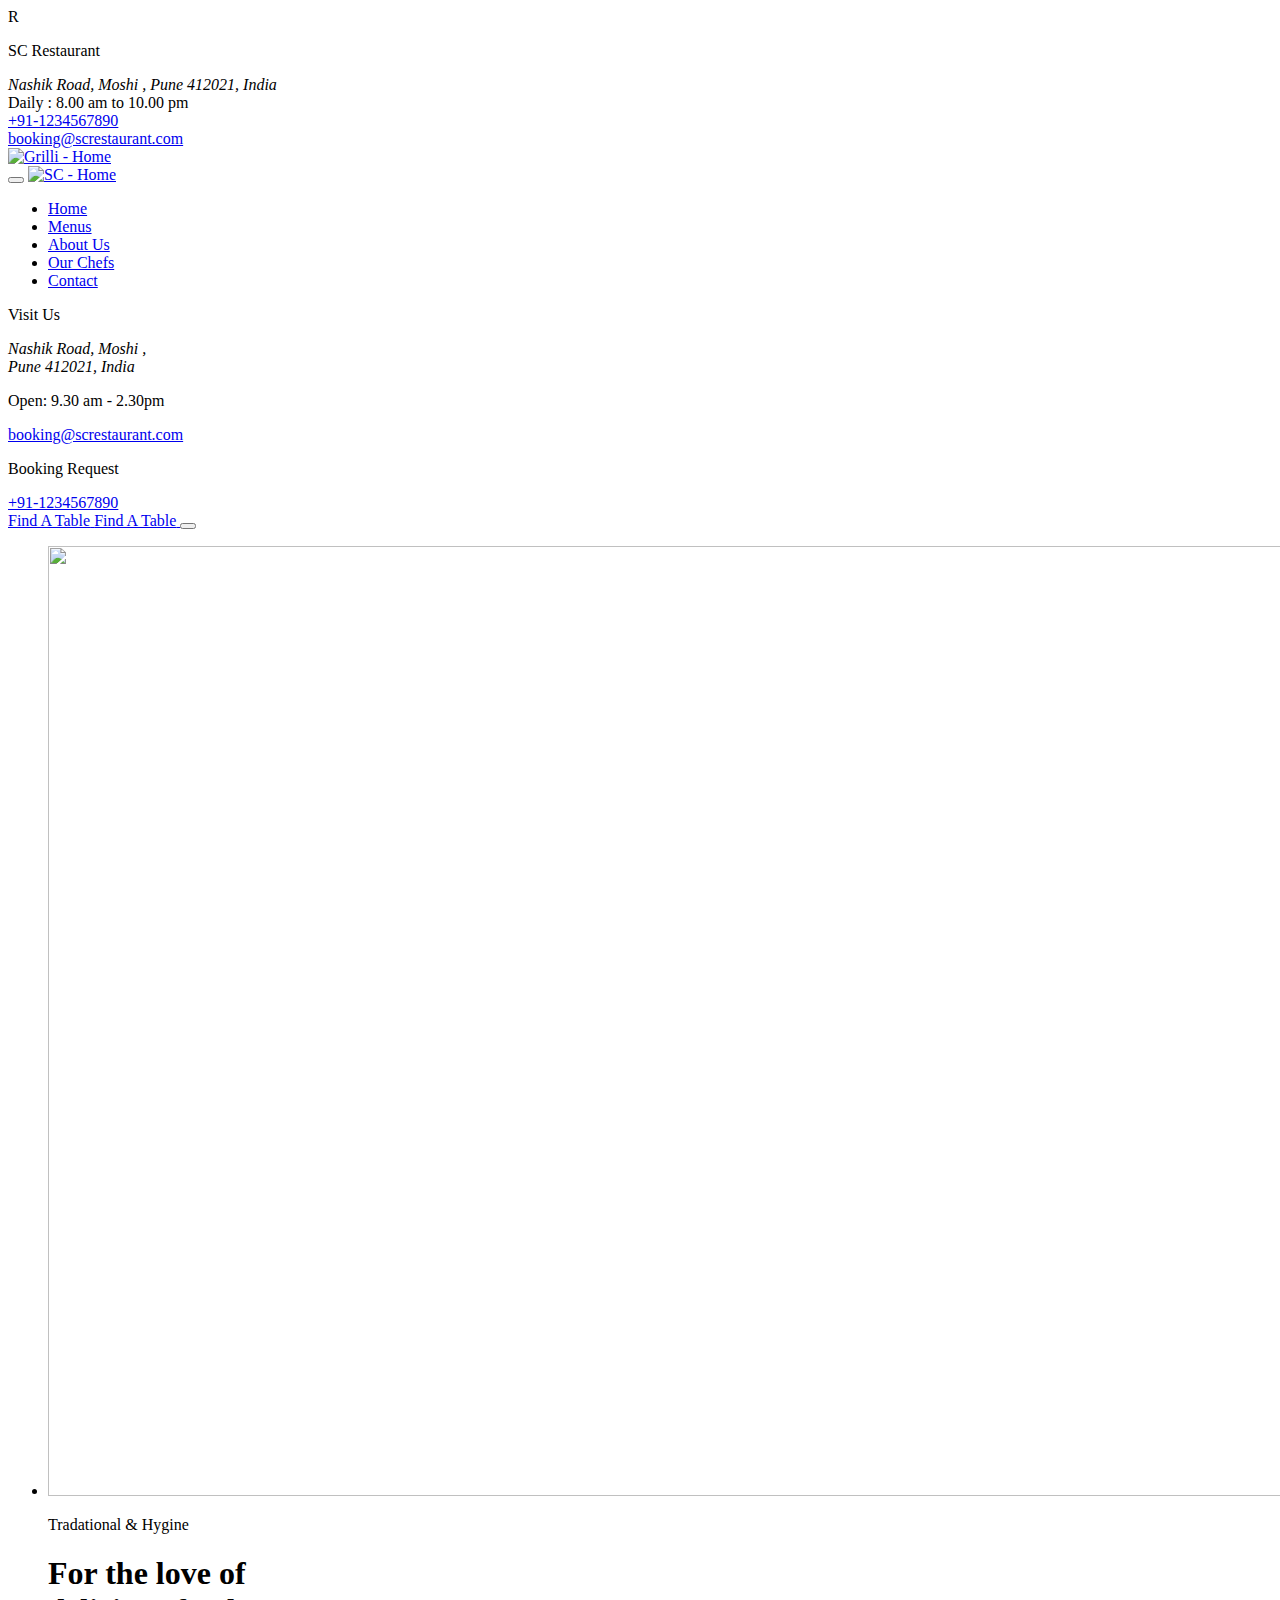
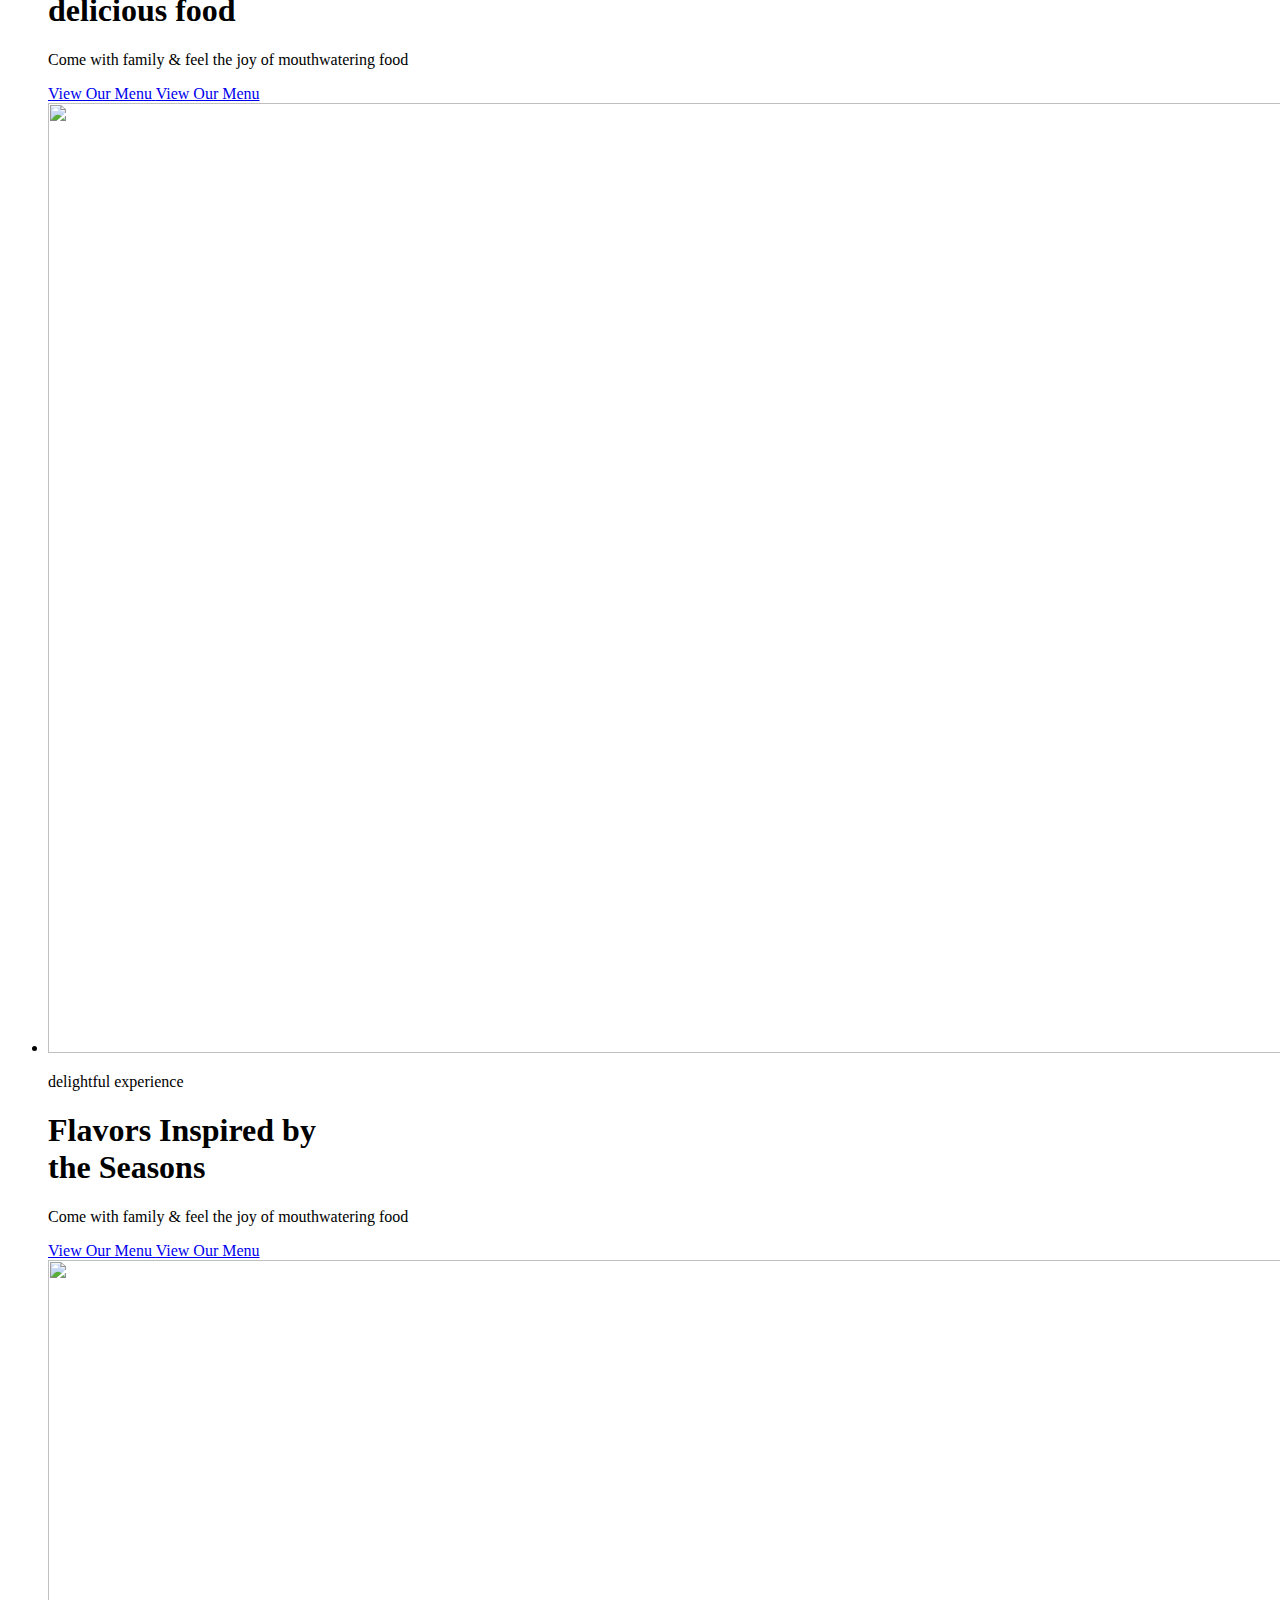
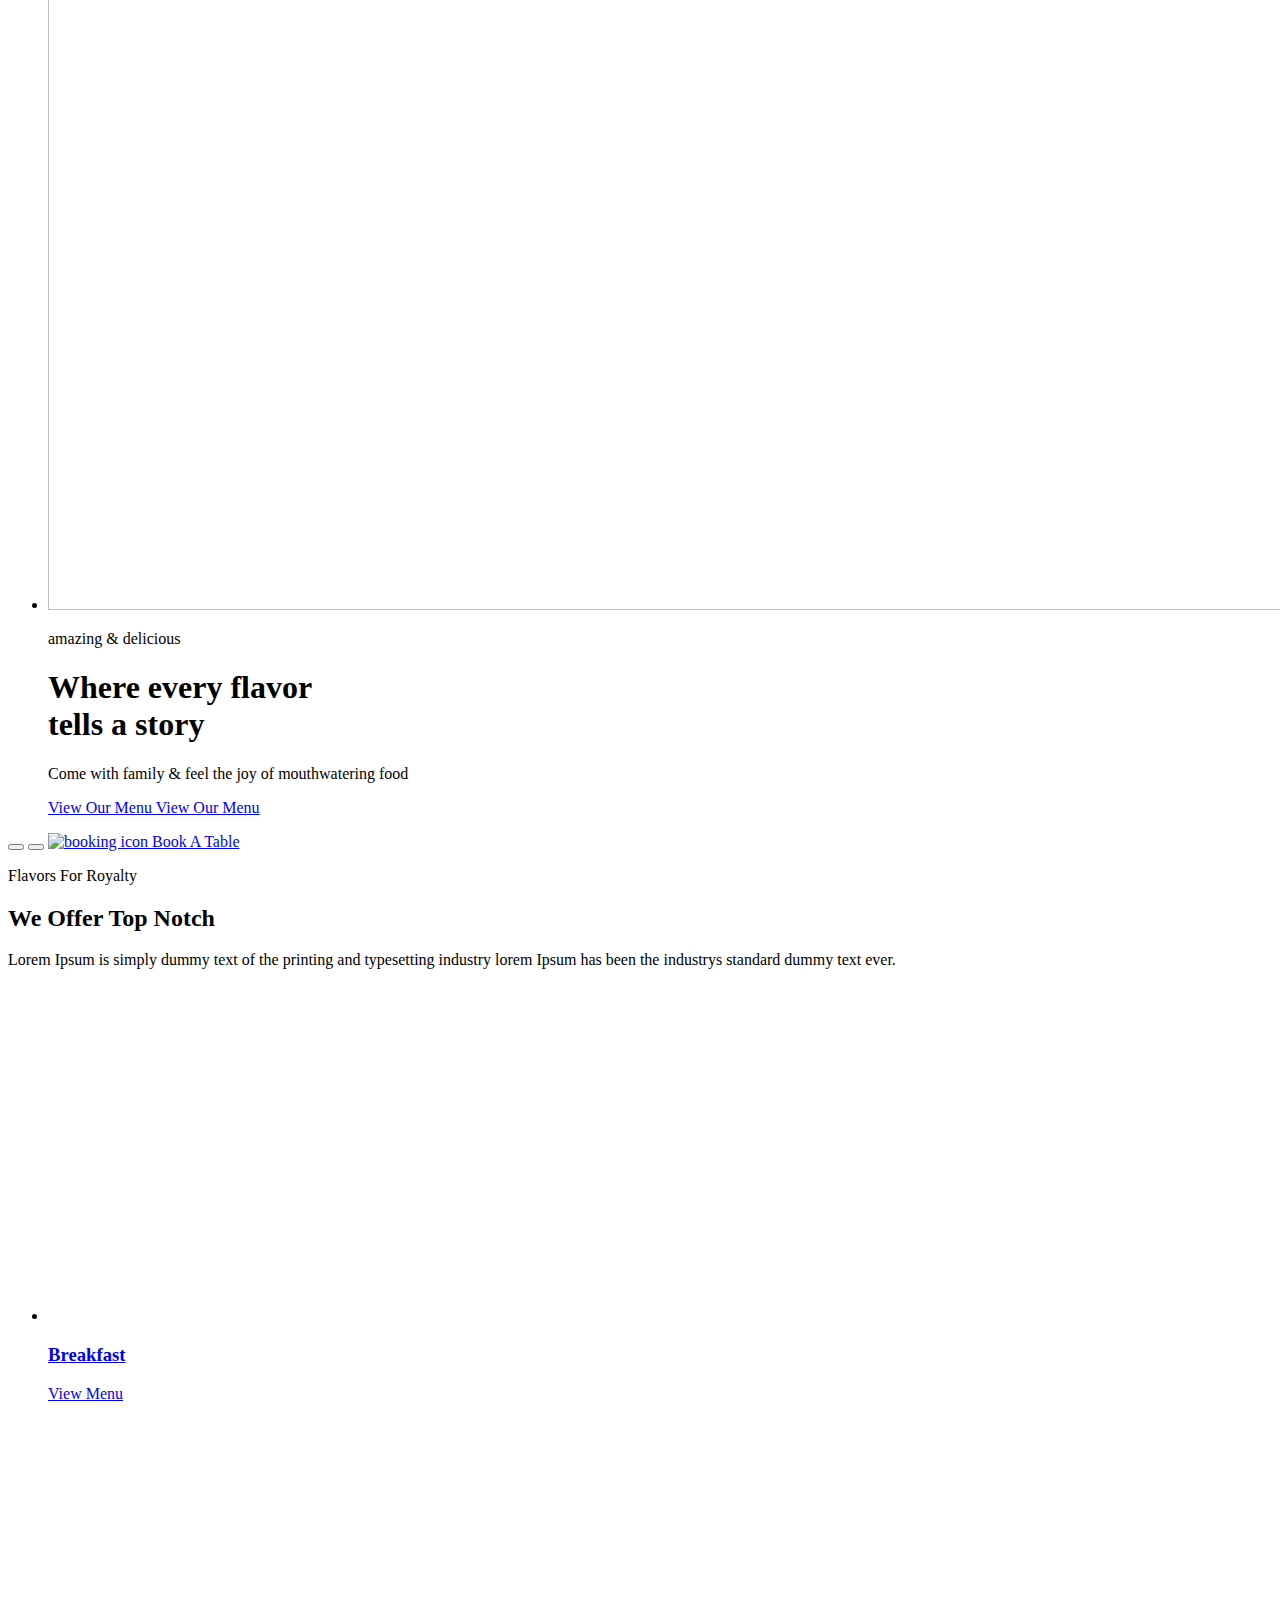
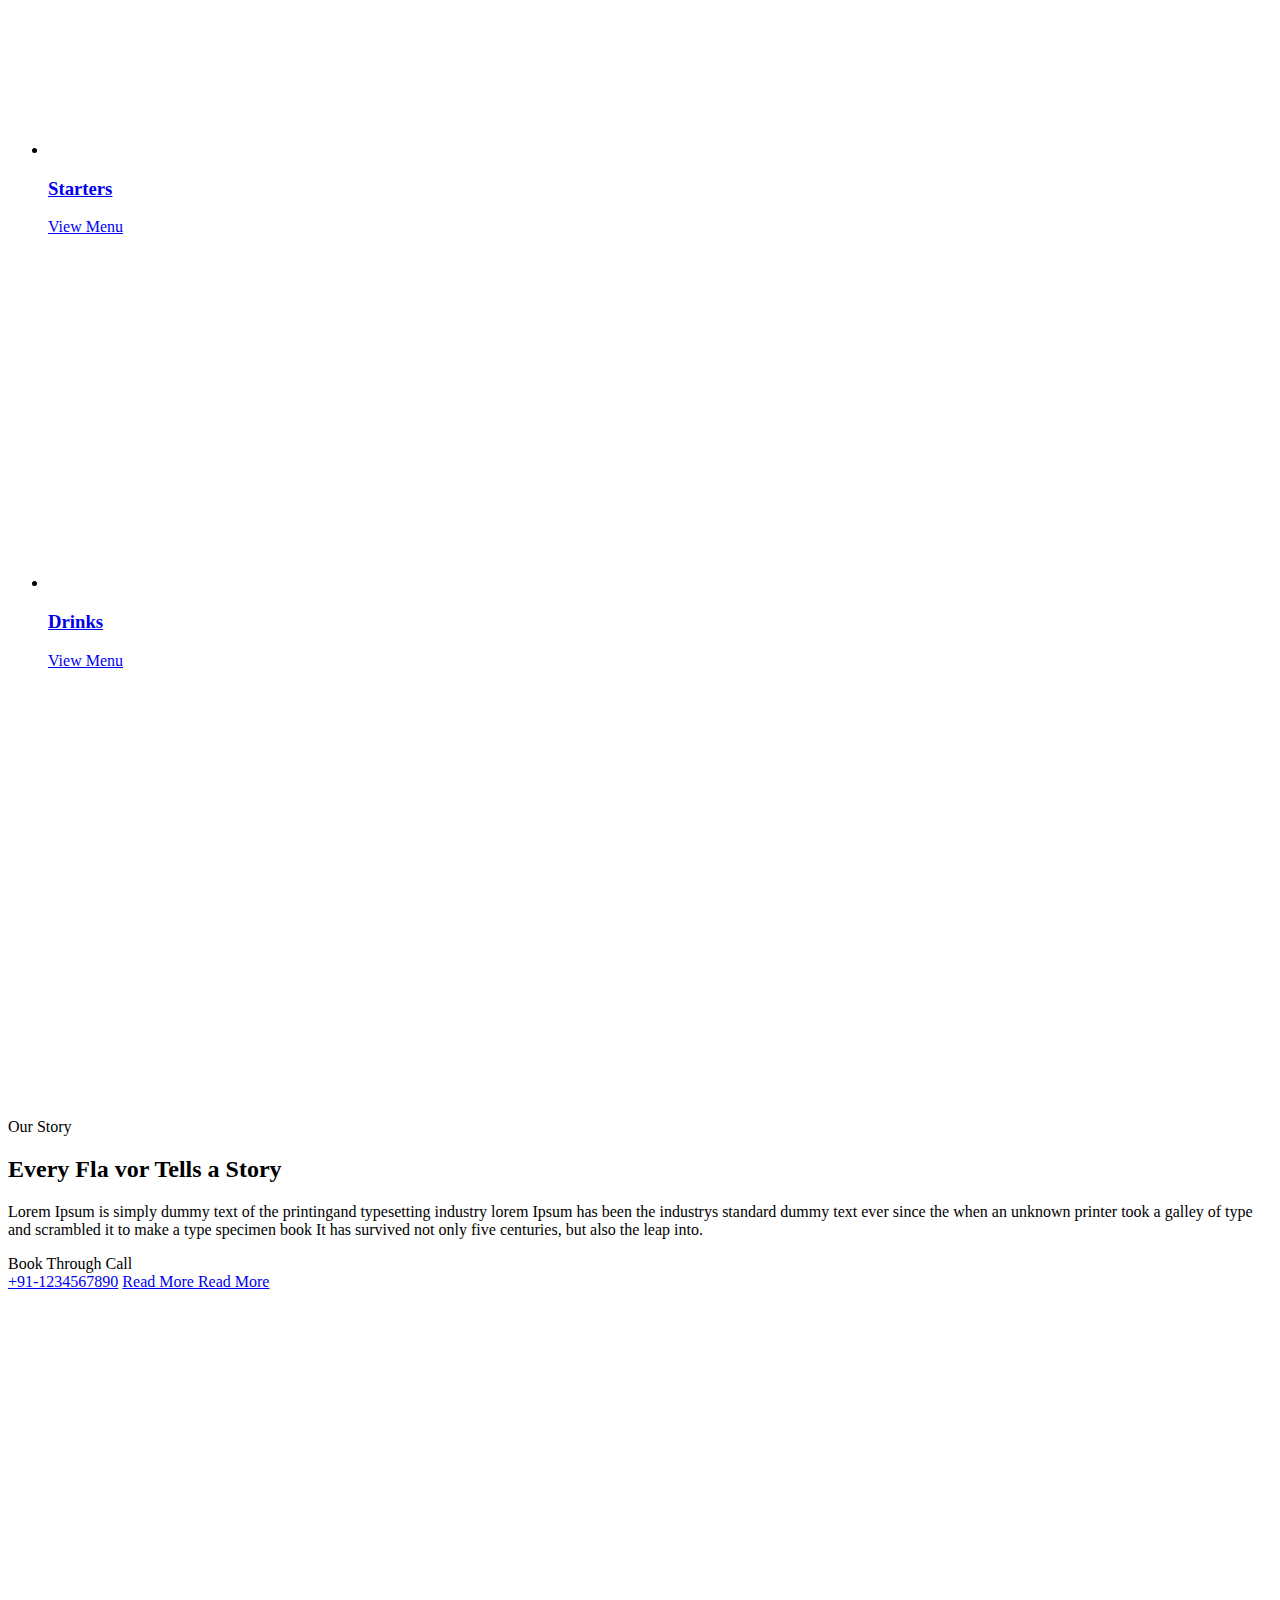
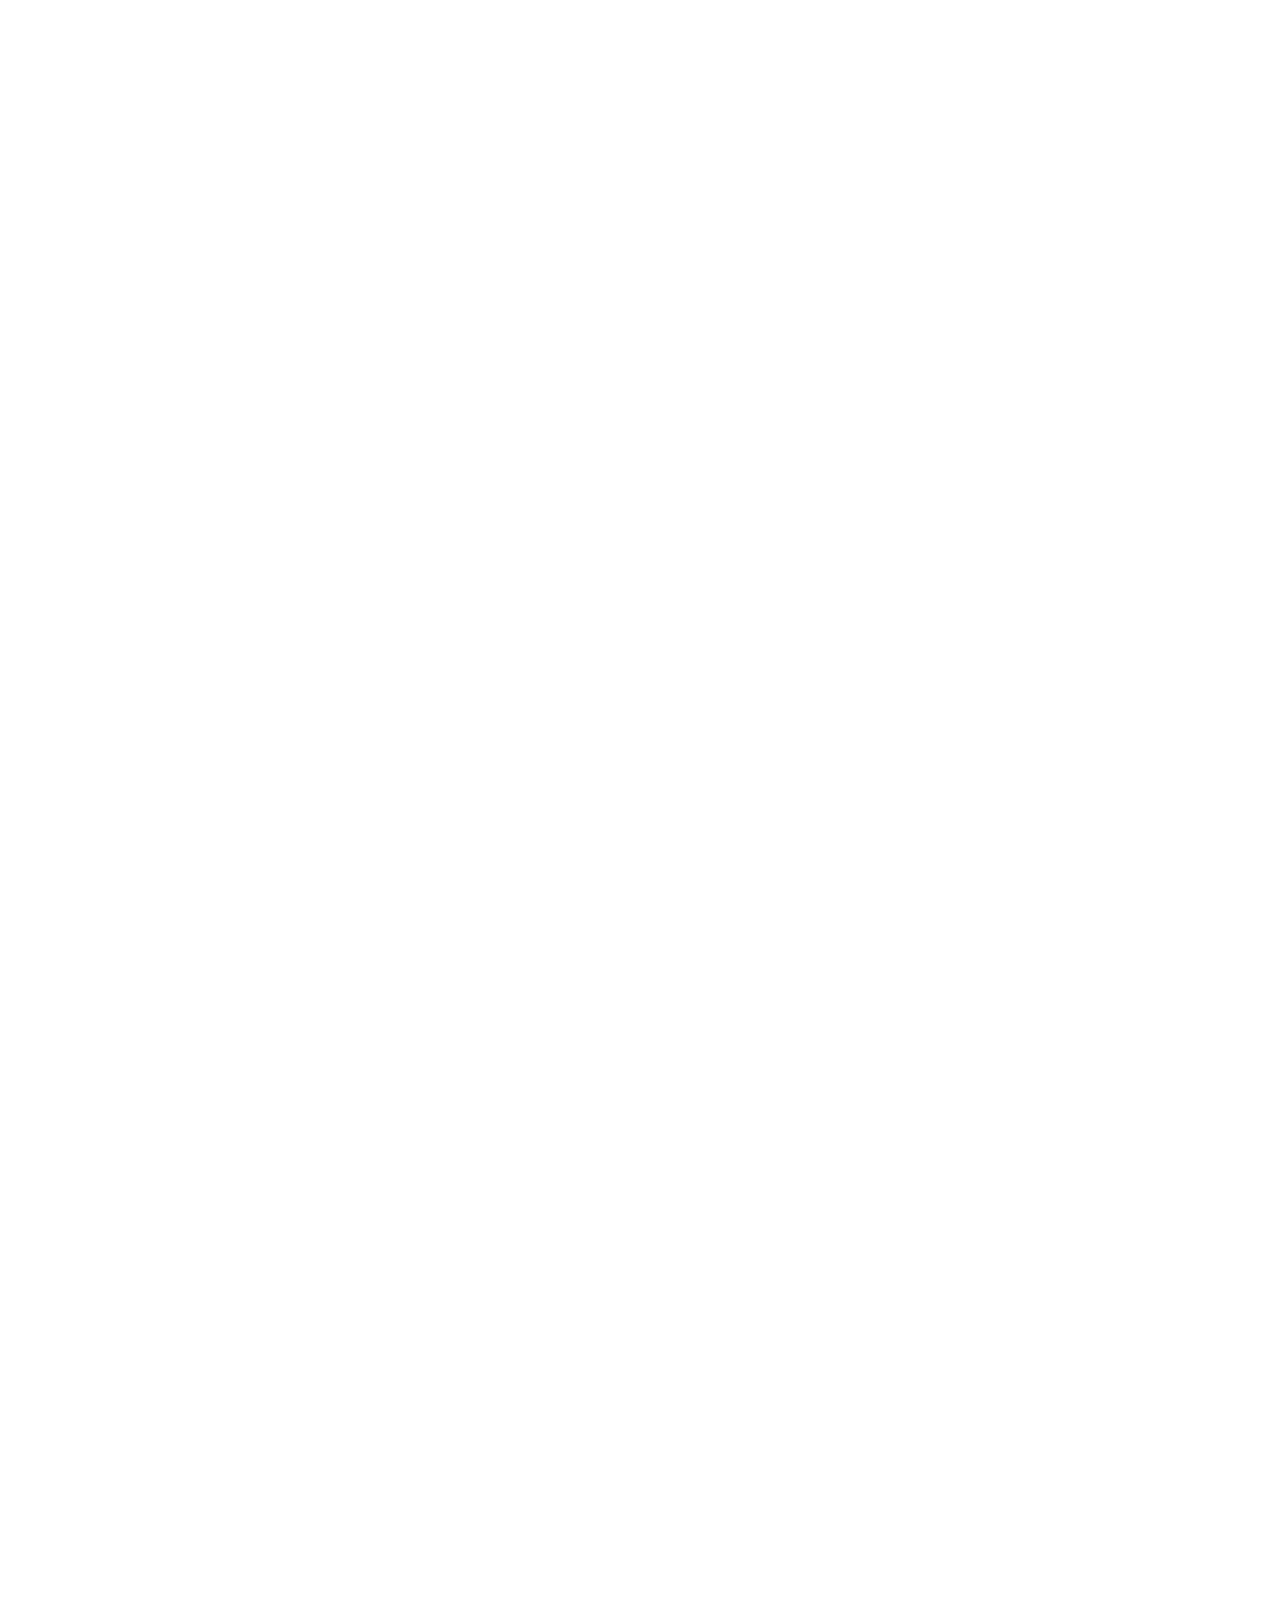
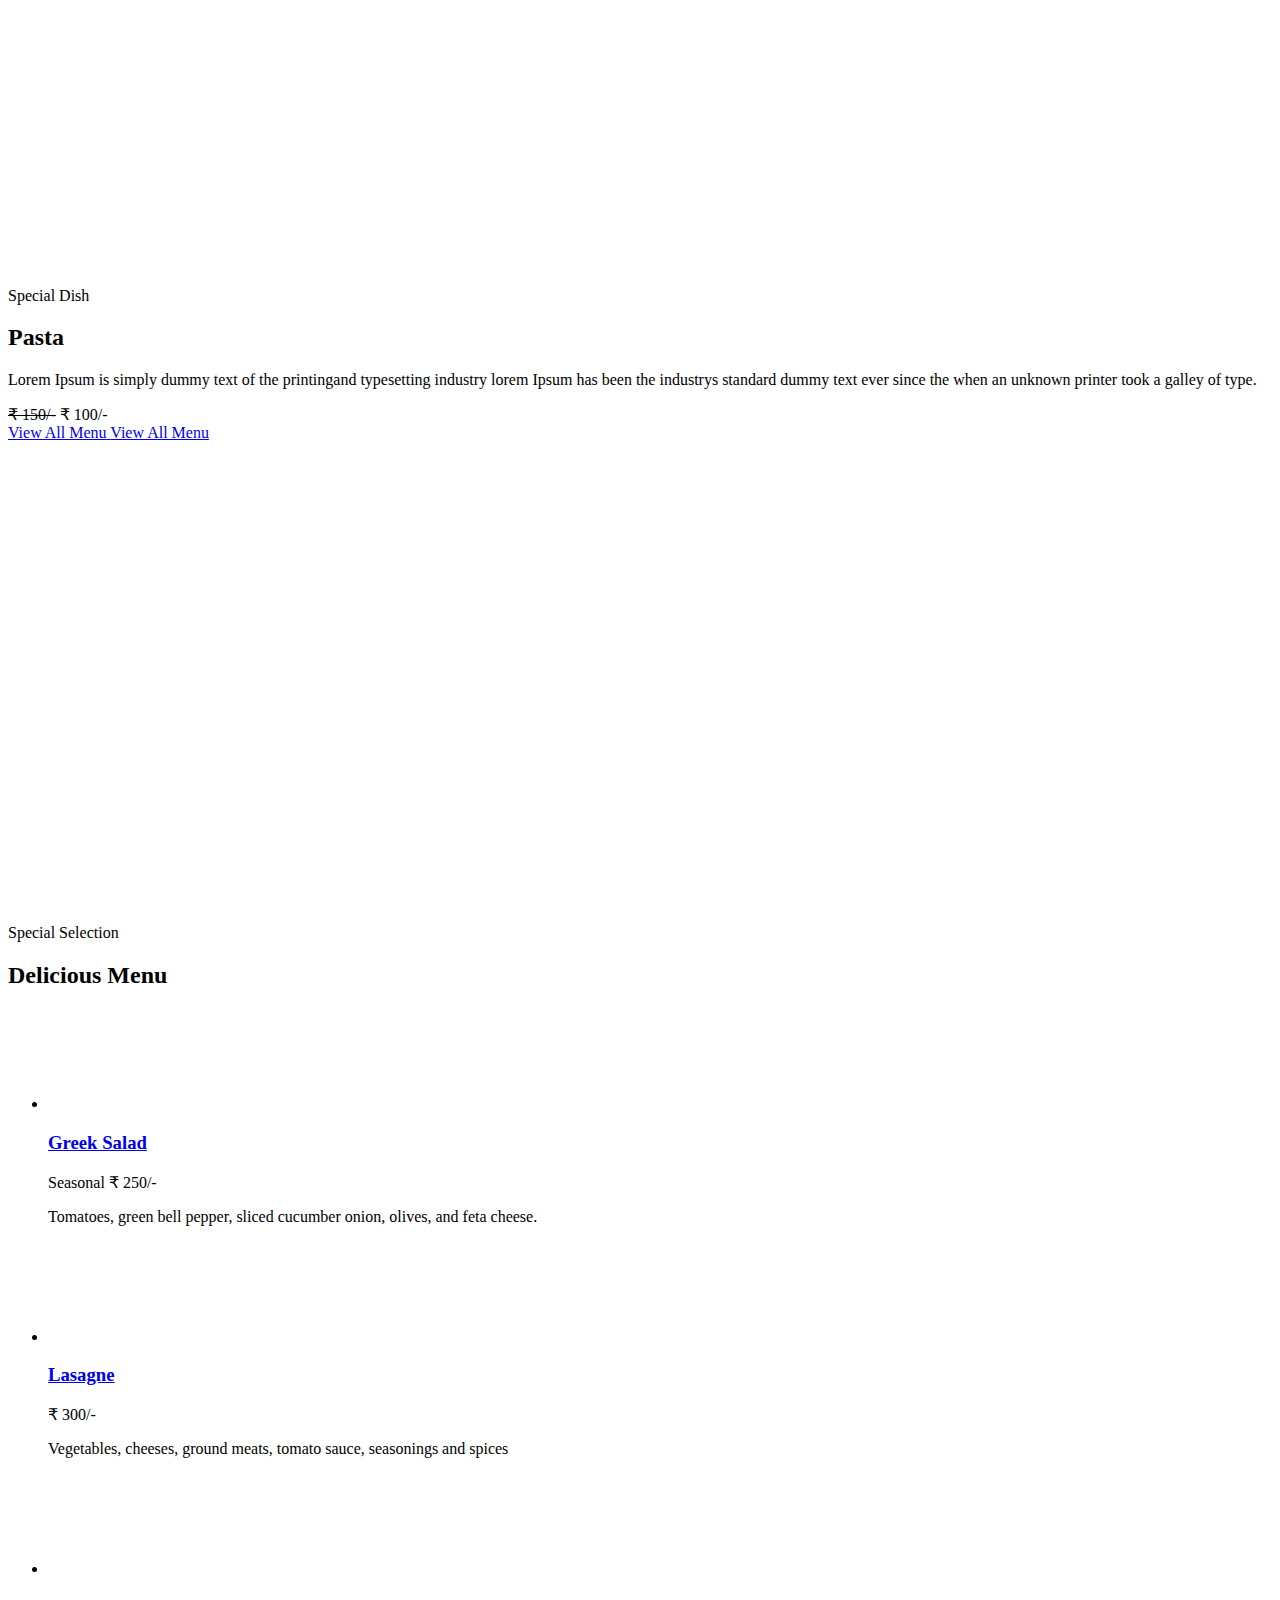
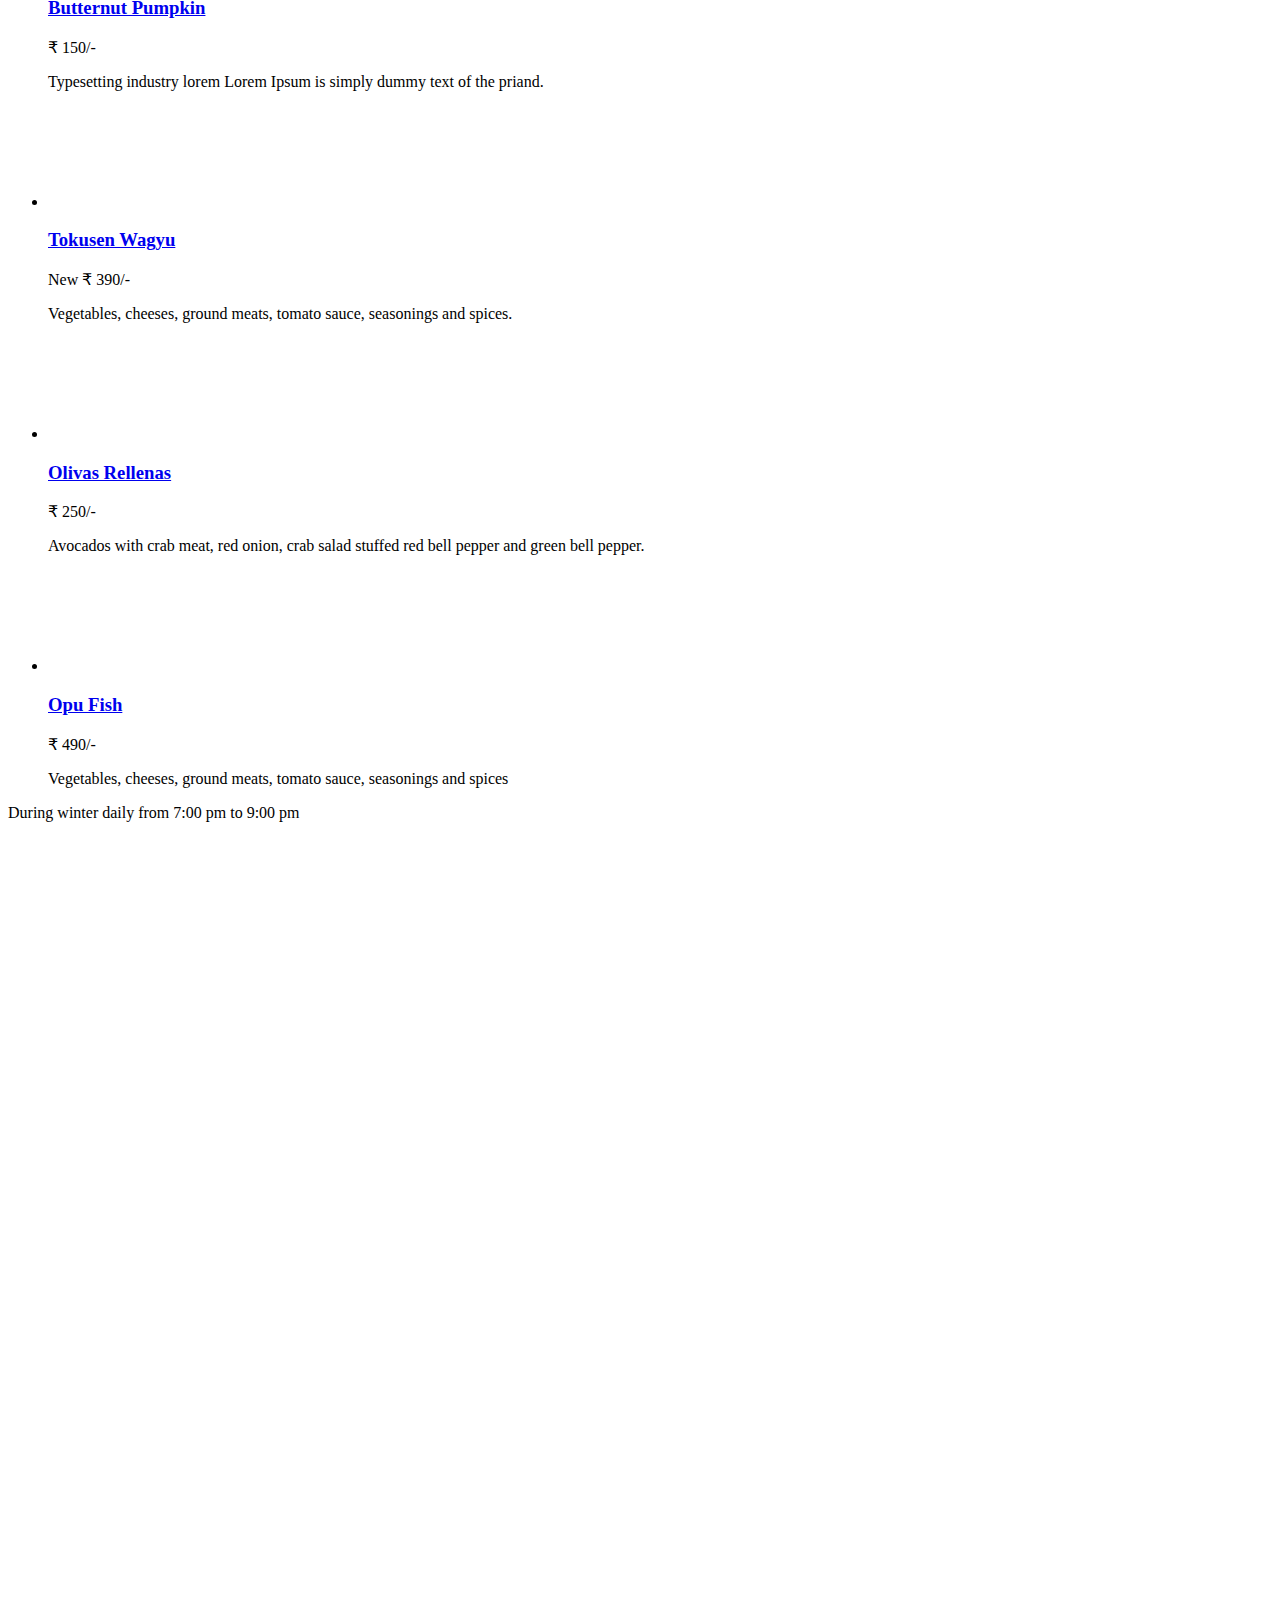
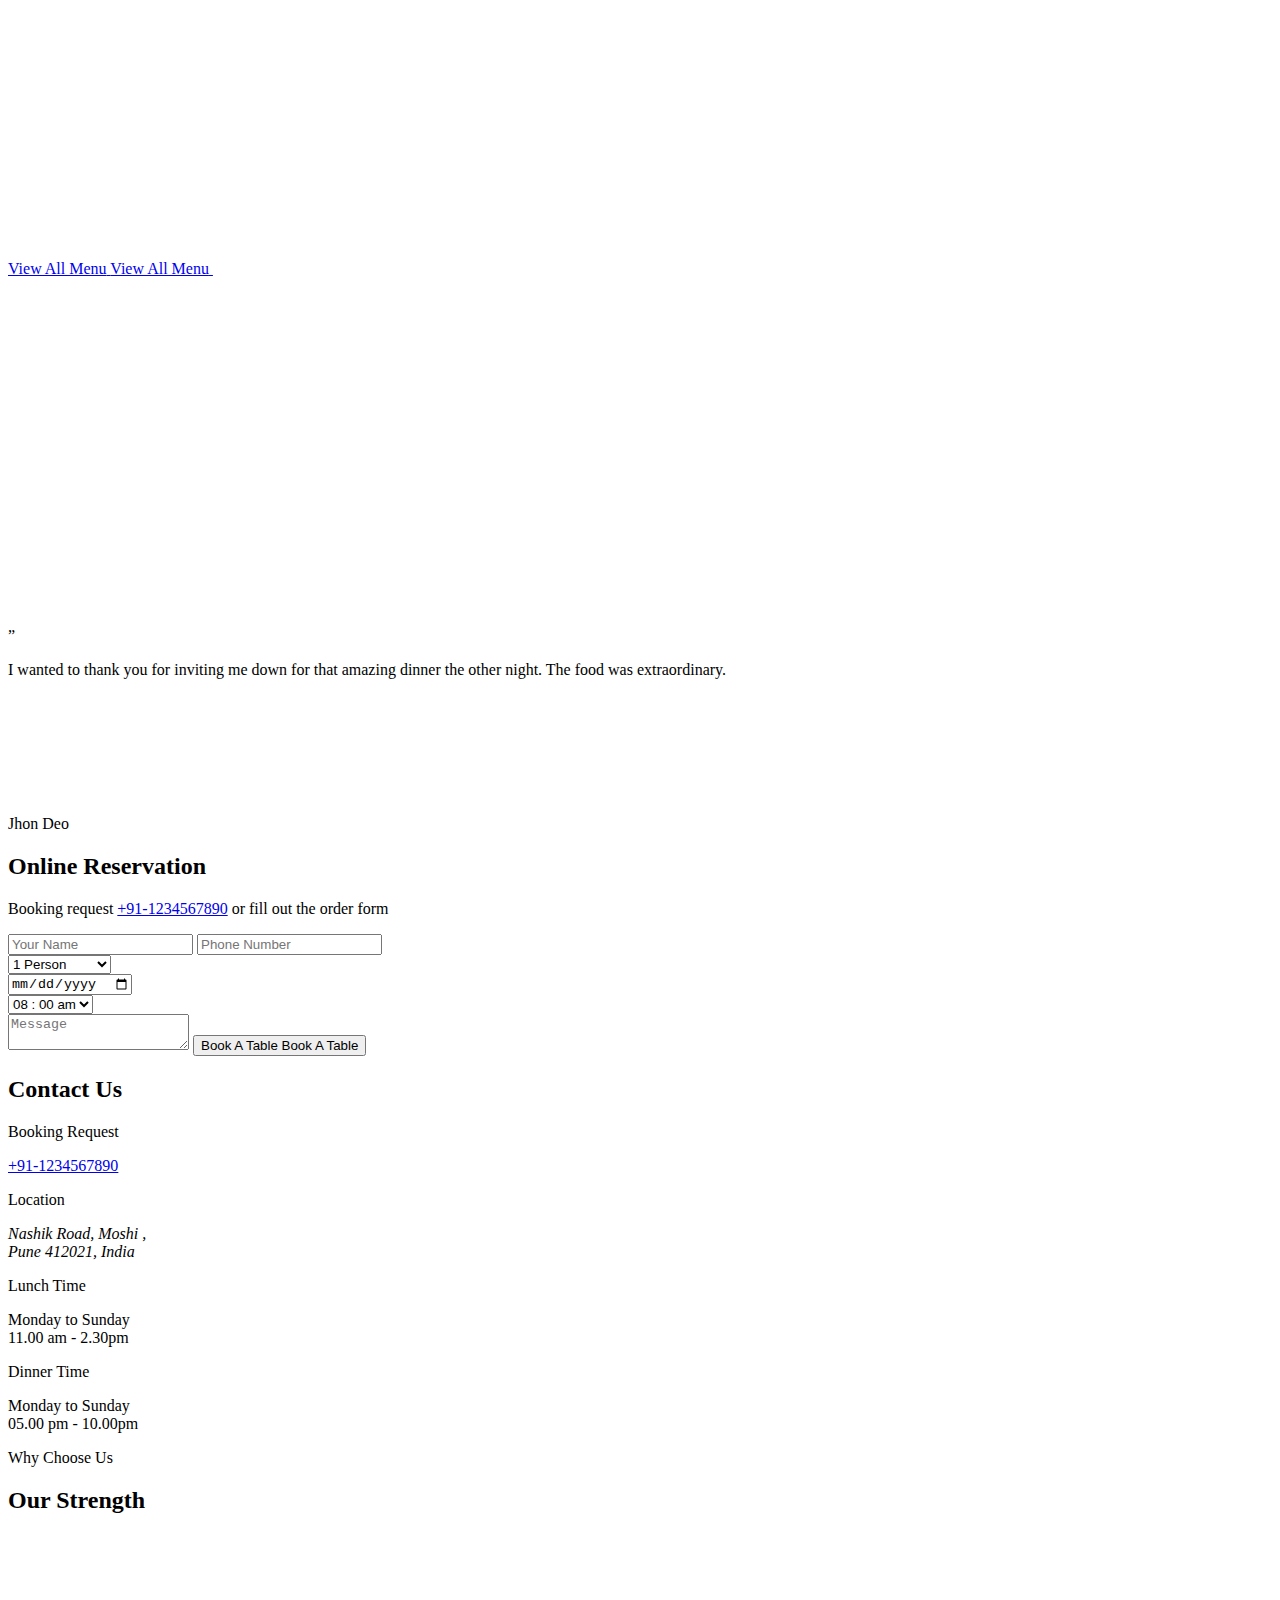
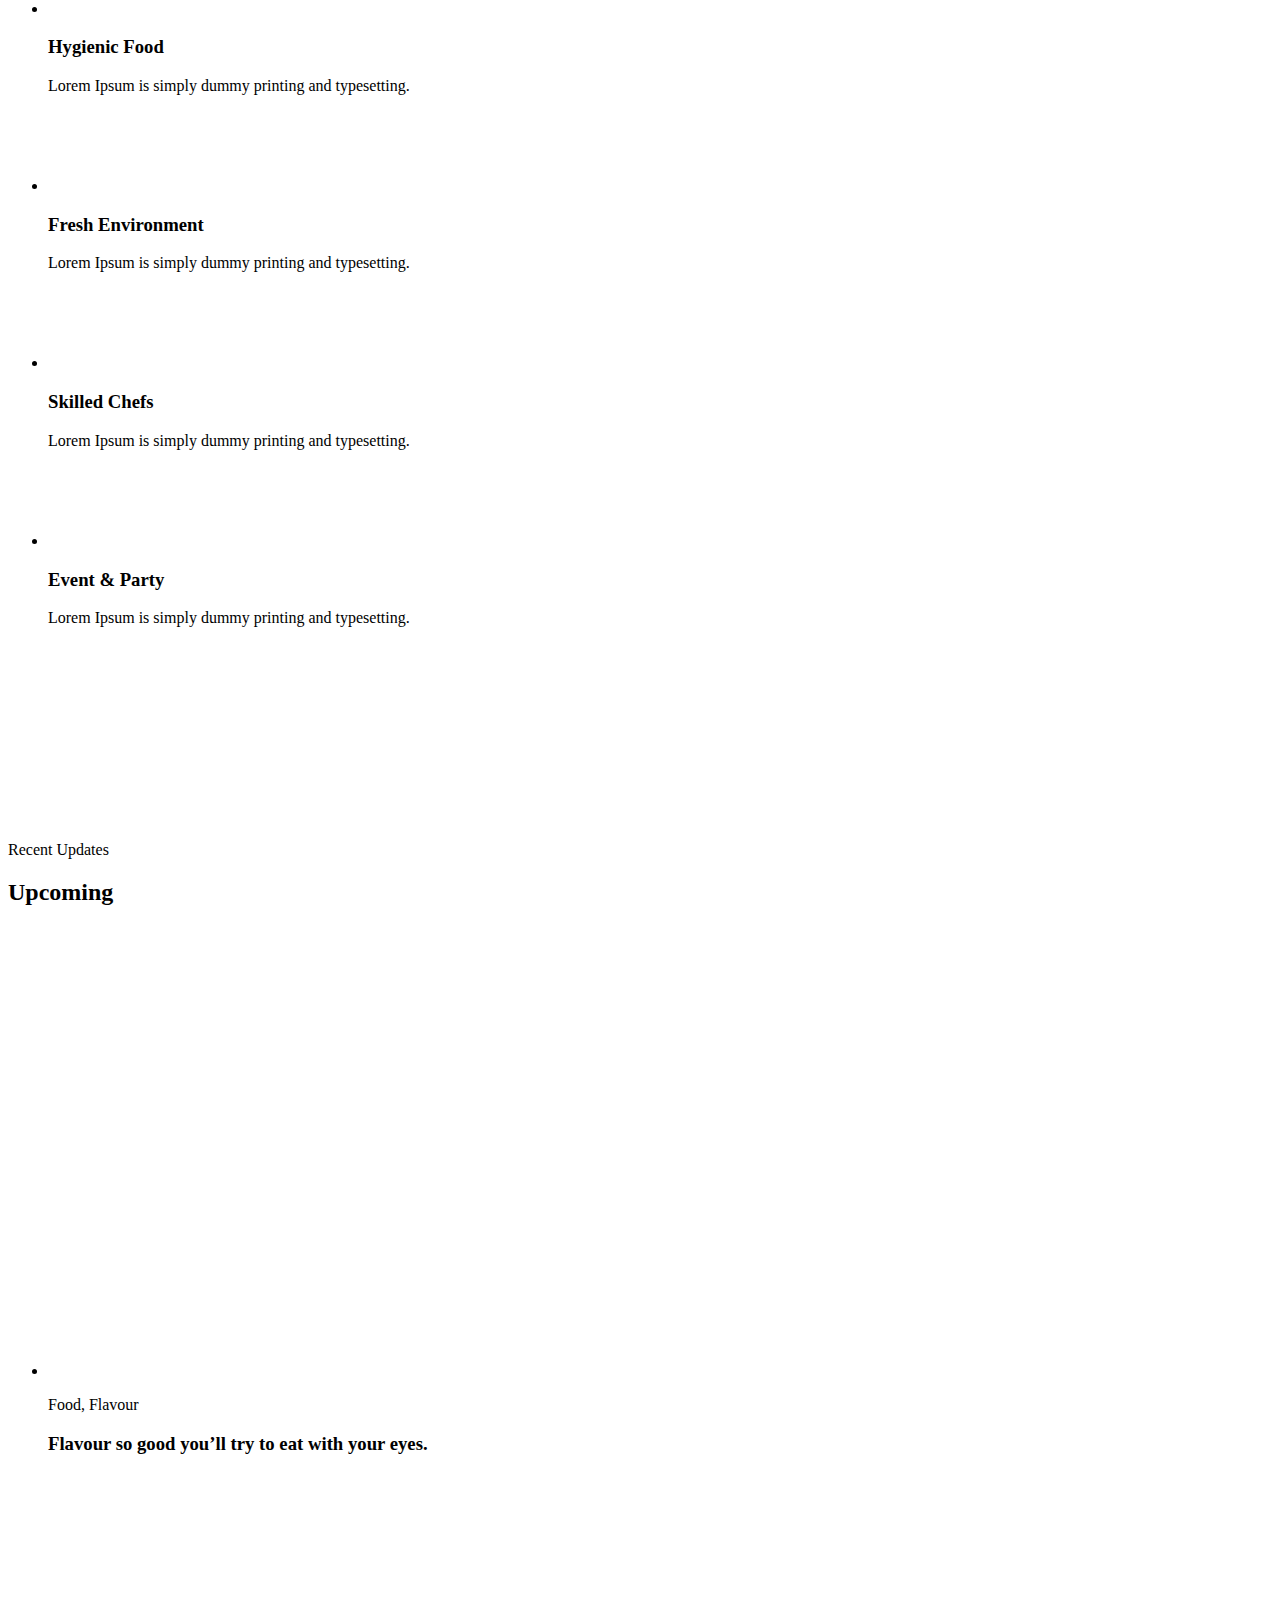
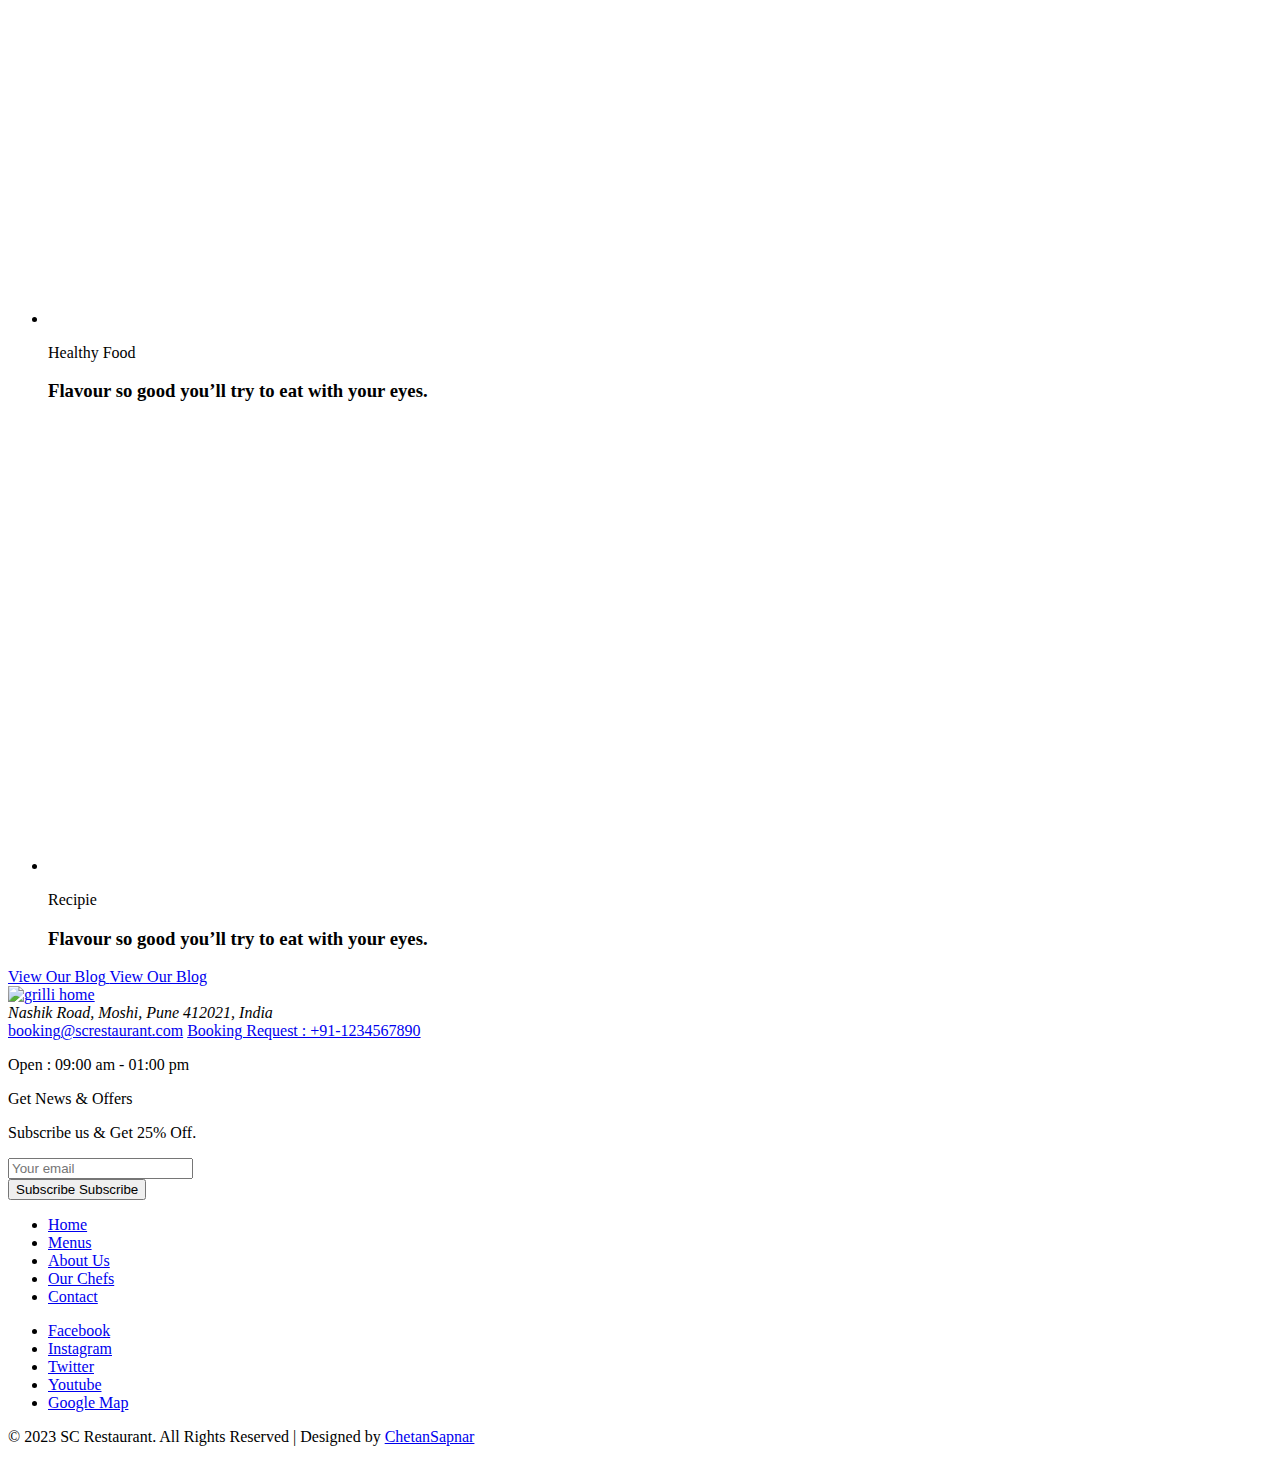
==== commit 8c35bc89: "Update index.html" ====
--- a/index.html
+++ b/index.html
@@ -119,7 +119,7 @@
         </button>
 
         <a href="#" class="logo">
-          <img src="./assets/images/logo3.png" width="160" height="50" alt="Grilli - Home">
+          <img src="./assets/images/logo3.png" width="160" height="50" alt="SC - Home">
         </a>
 
         <ul class="navbar-list">
@@ -176,7 +176,7 @@
 
           <p class="body-4 navbar-text">Open: 9.30 am - 2.30pm</p>
 
-          <a href="mailto:booking@grilli.com" class="body-4 sidebar-link">booking@grilli.com</a>
+          <a href="mailto:booking@screstaurant.com" class="body-4 sidebar-link">booking@screstaurant.com</a>
 
           <div class="separator"></div>
 
@@ -1205,4 +1205,4 @@
 
 </body>
 
-</html>+</html>
